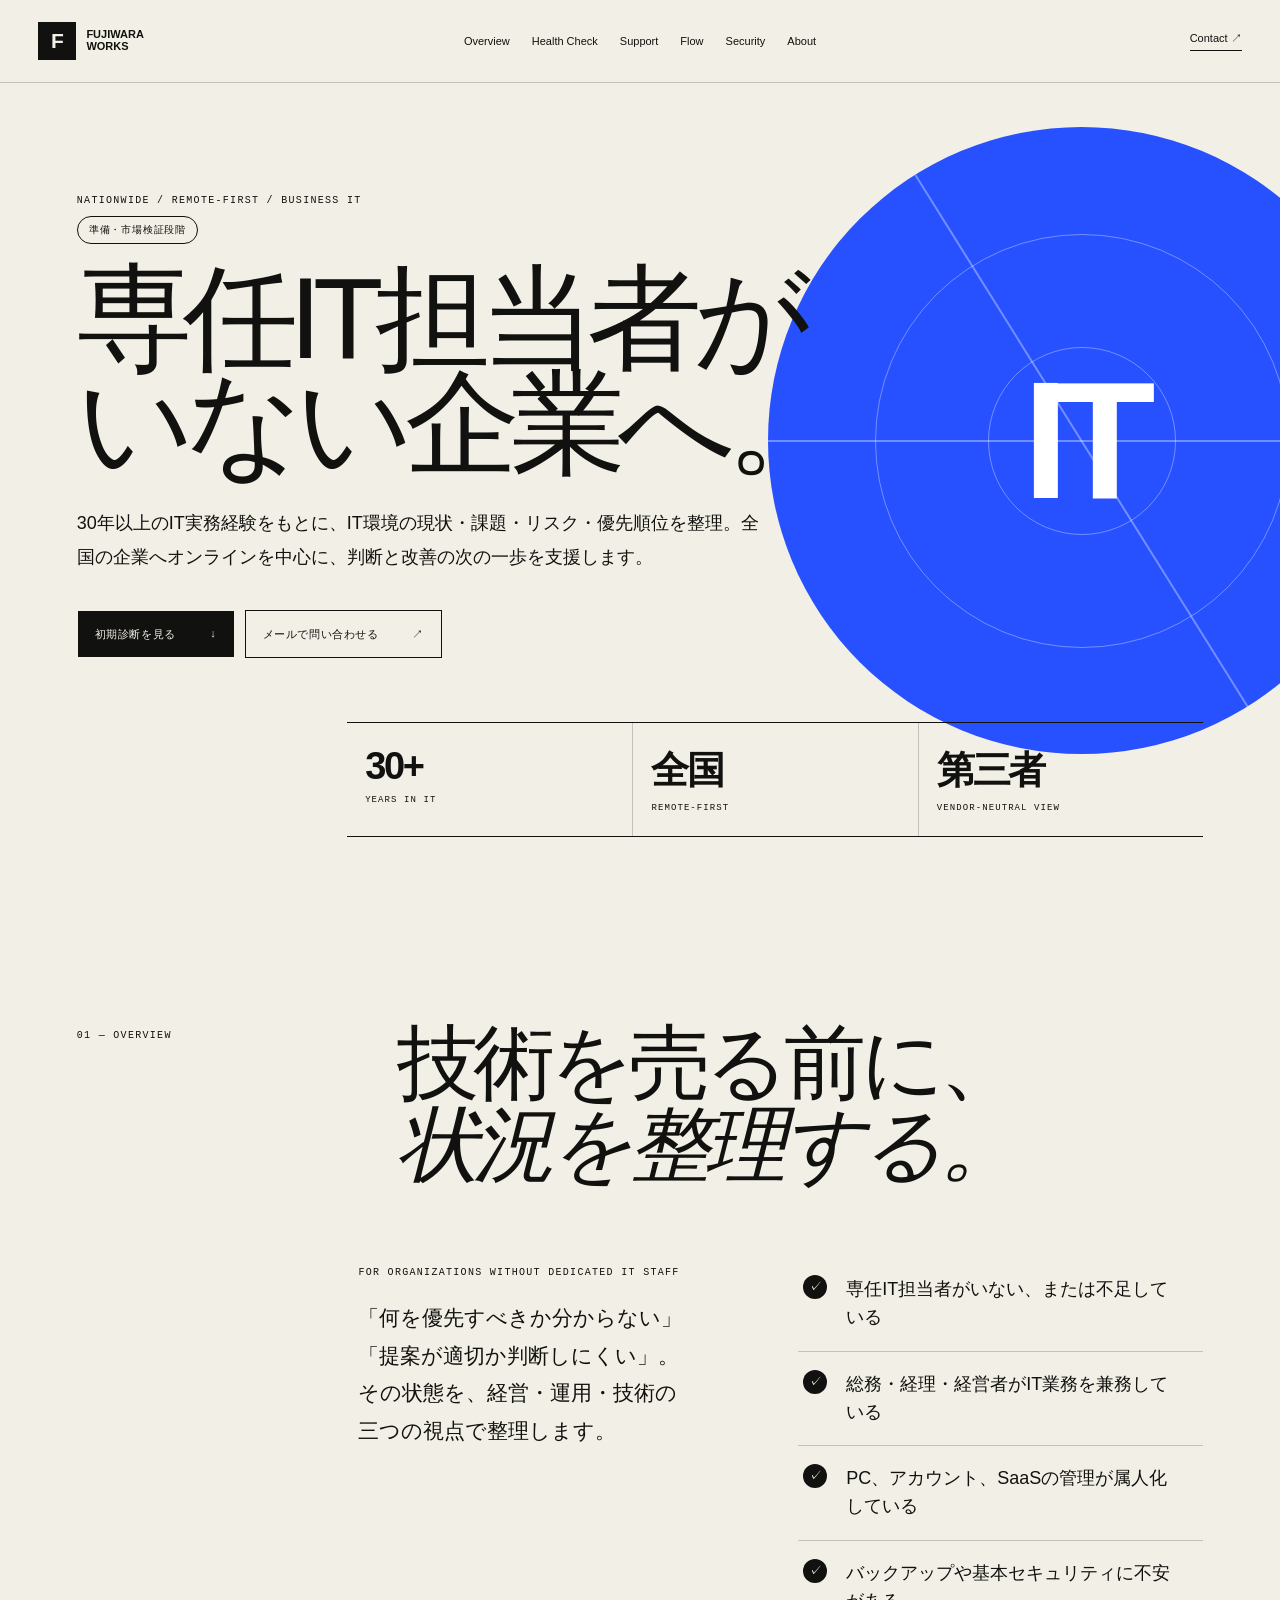
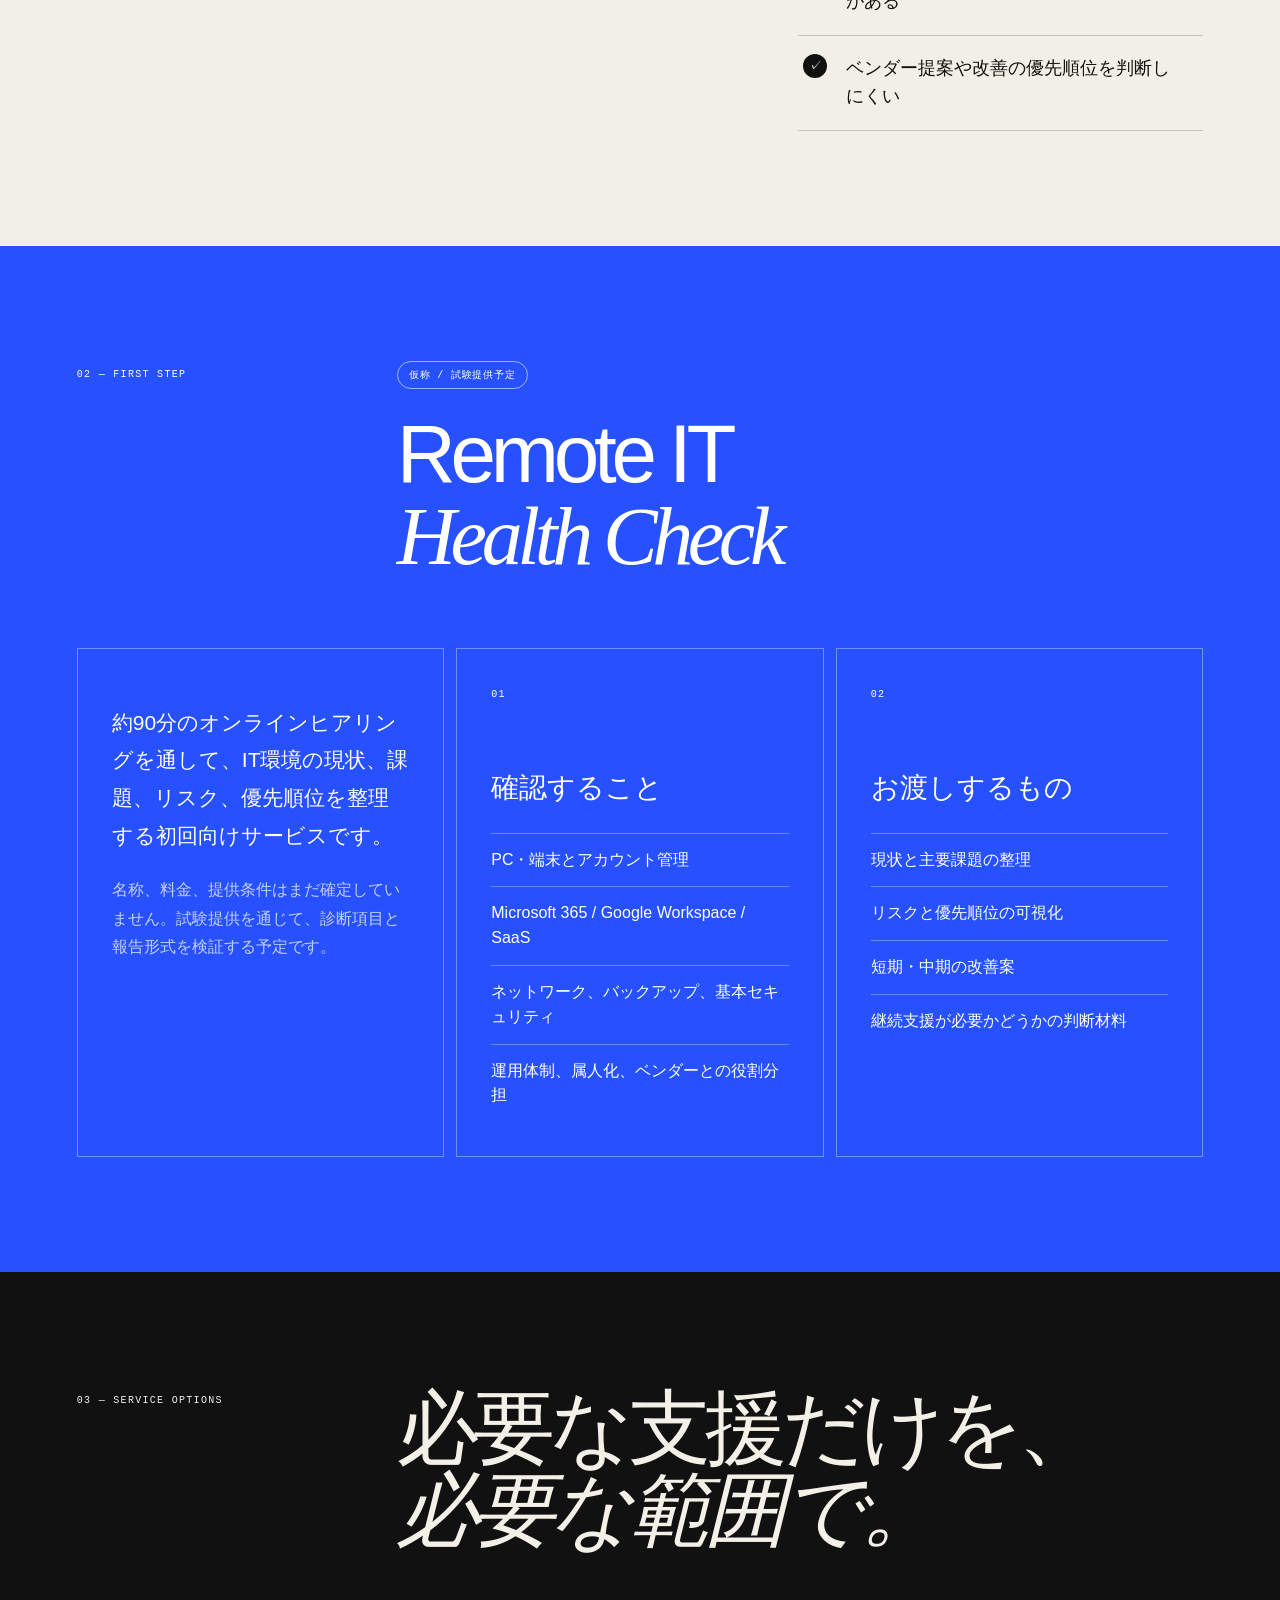
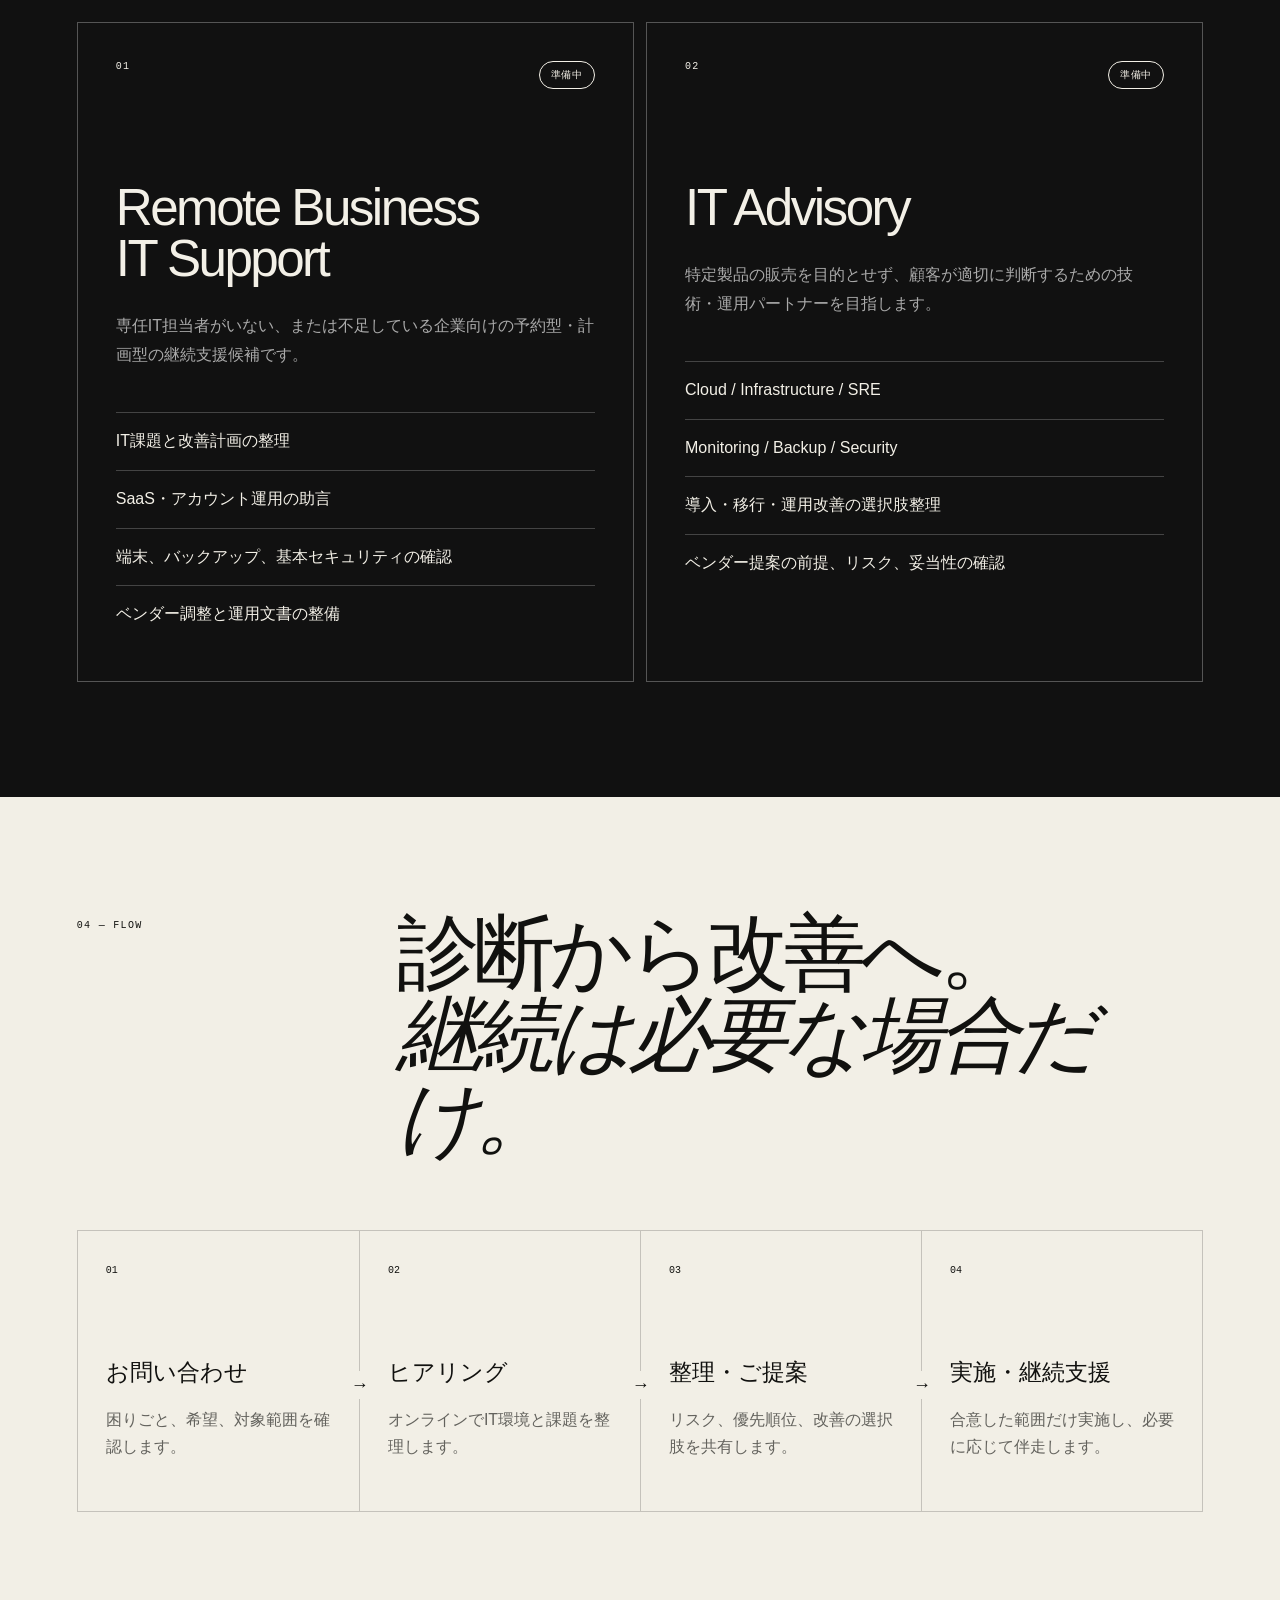
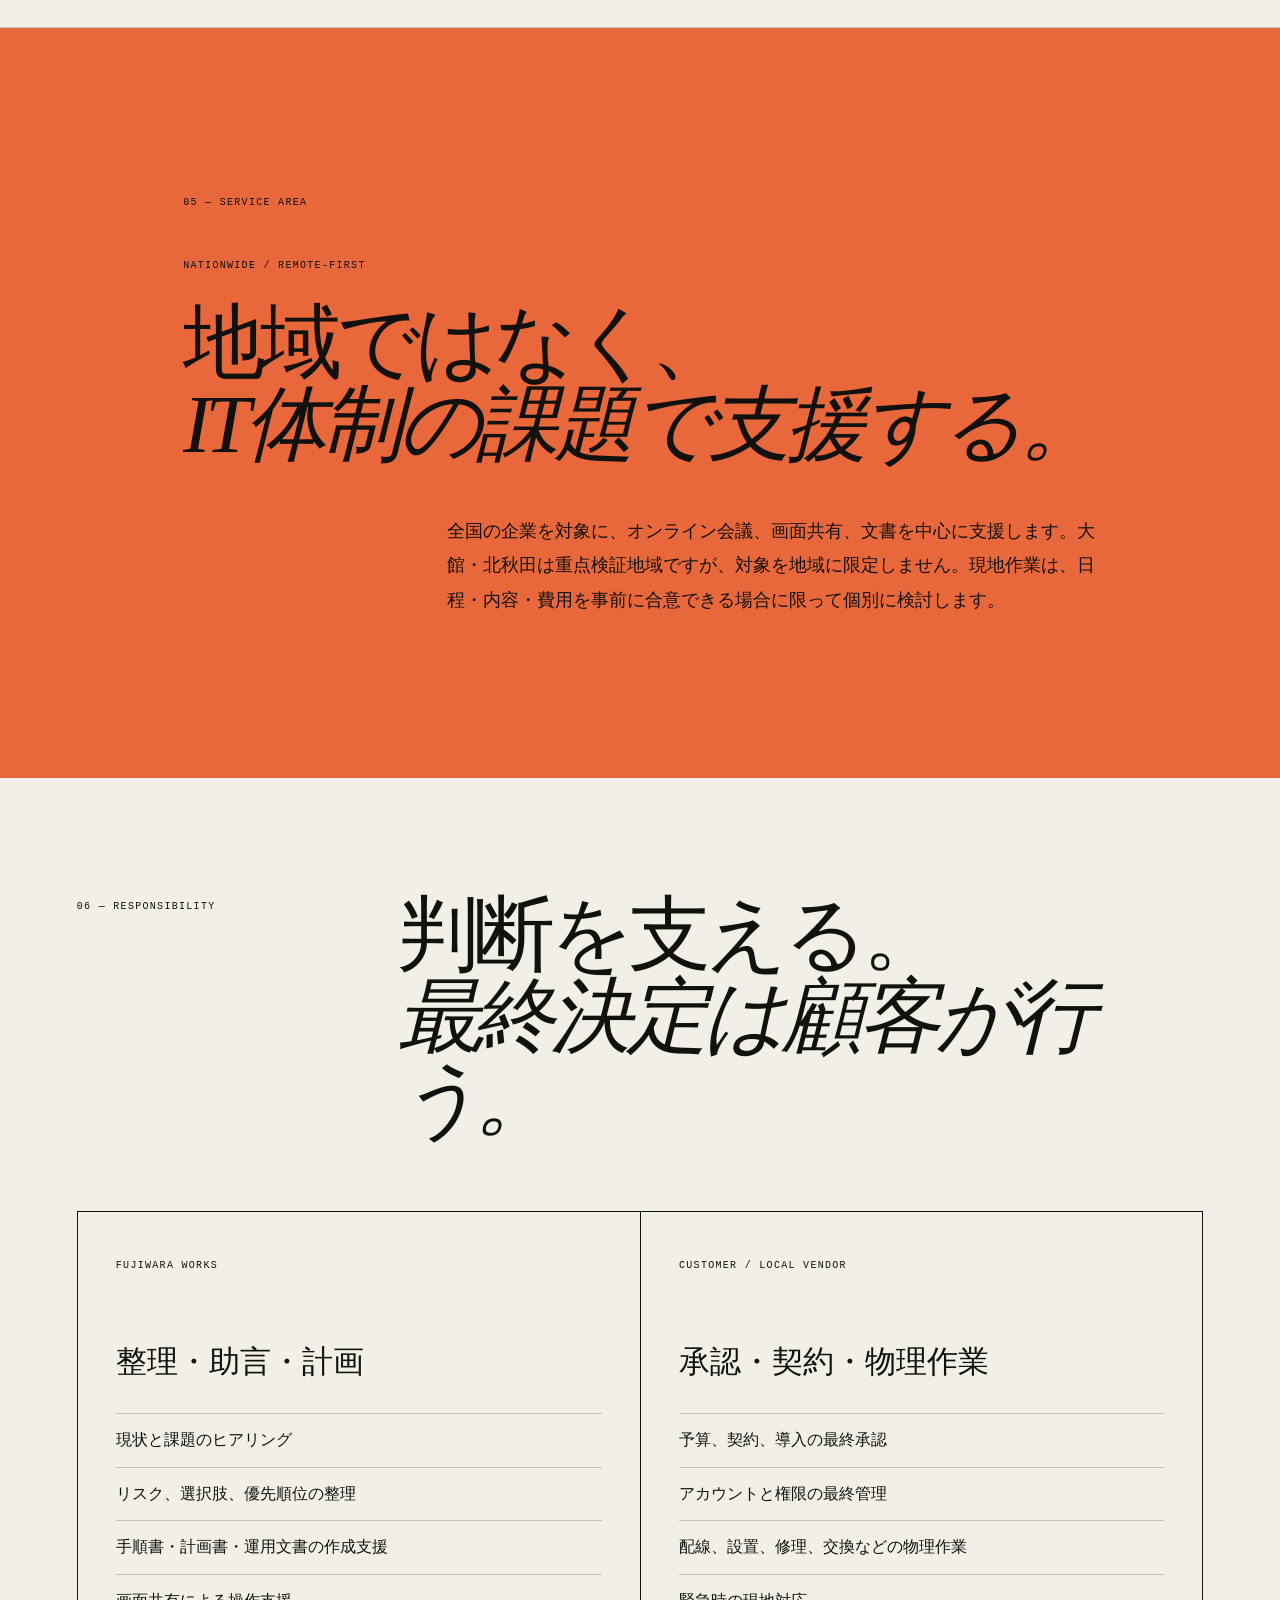
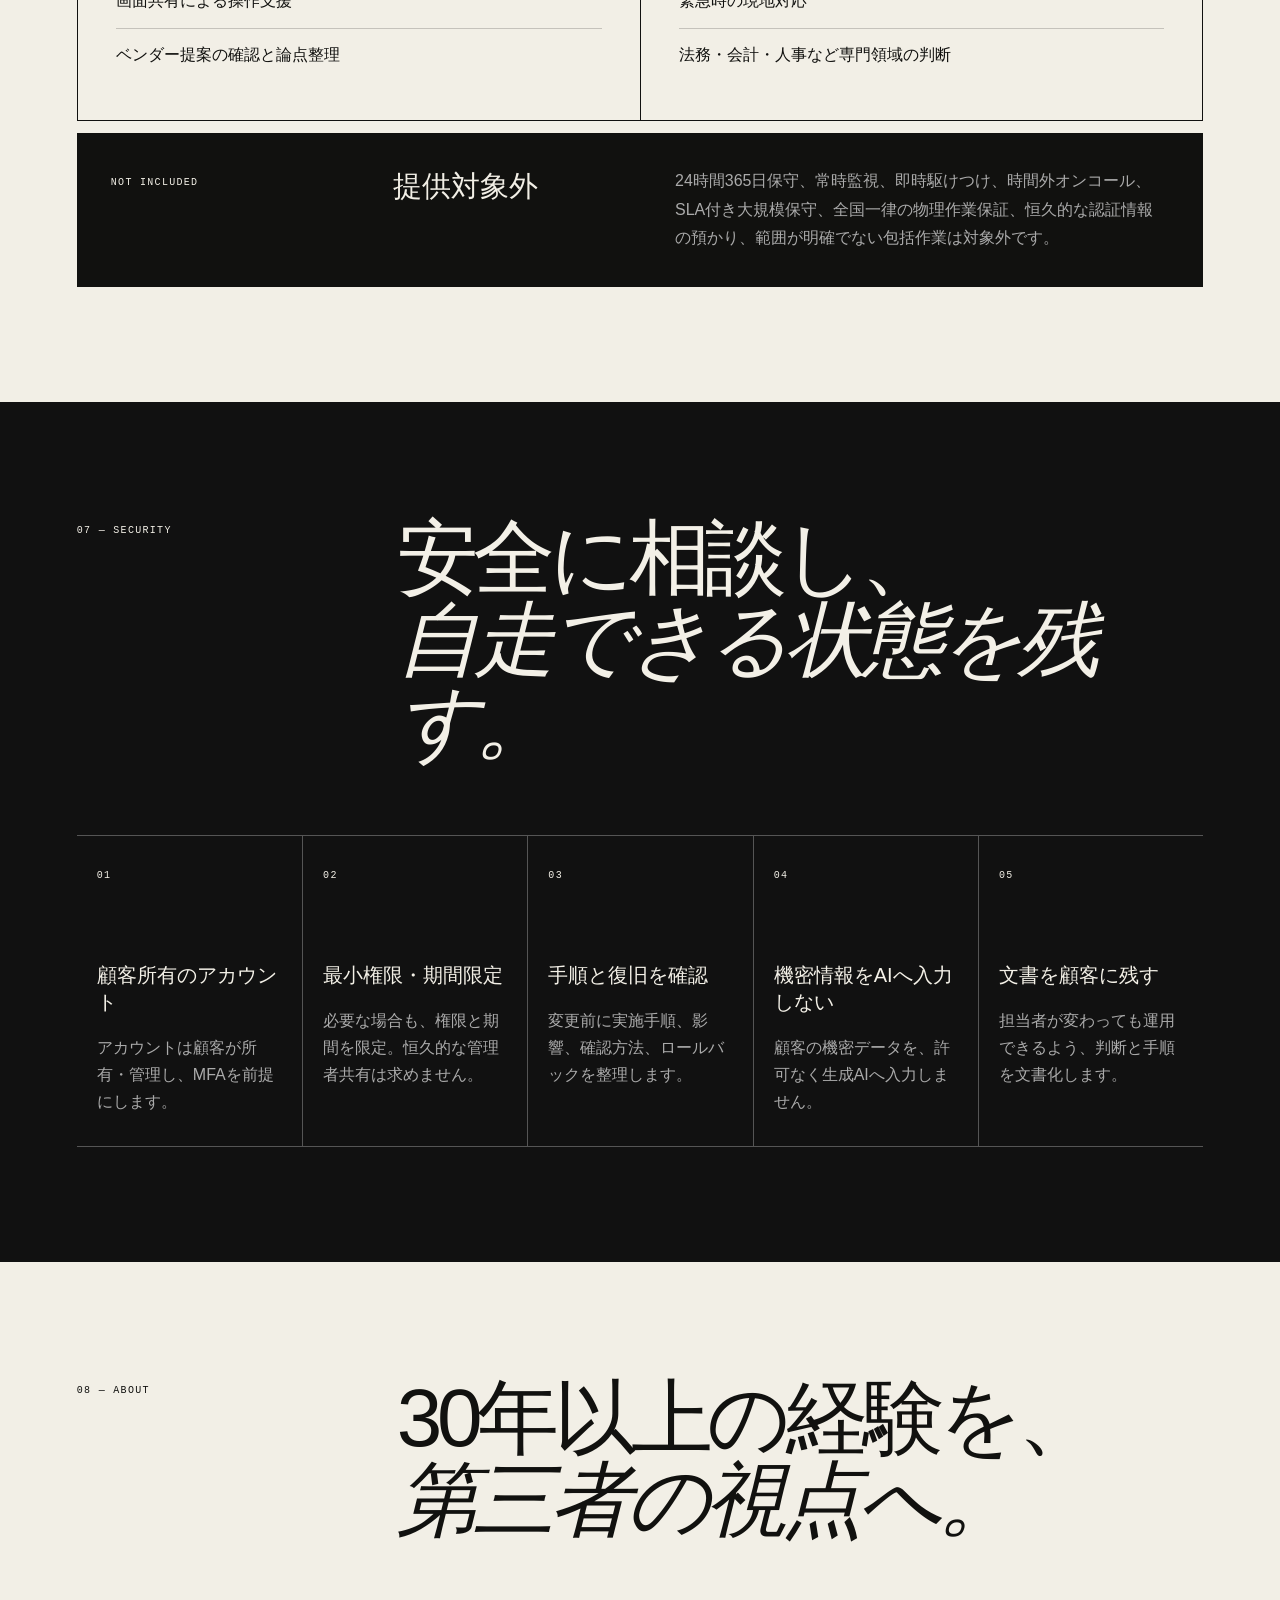
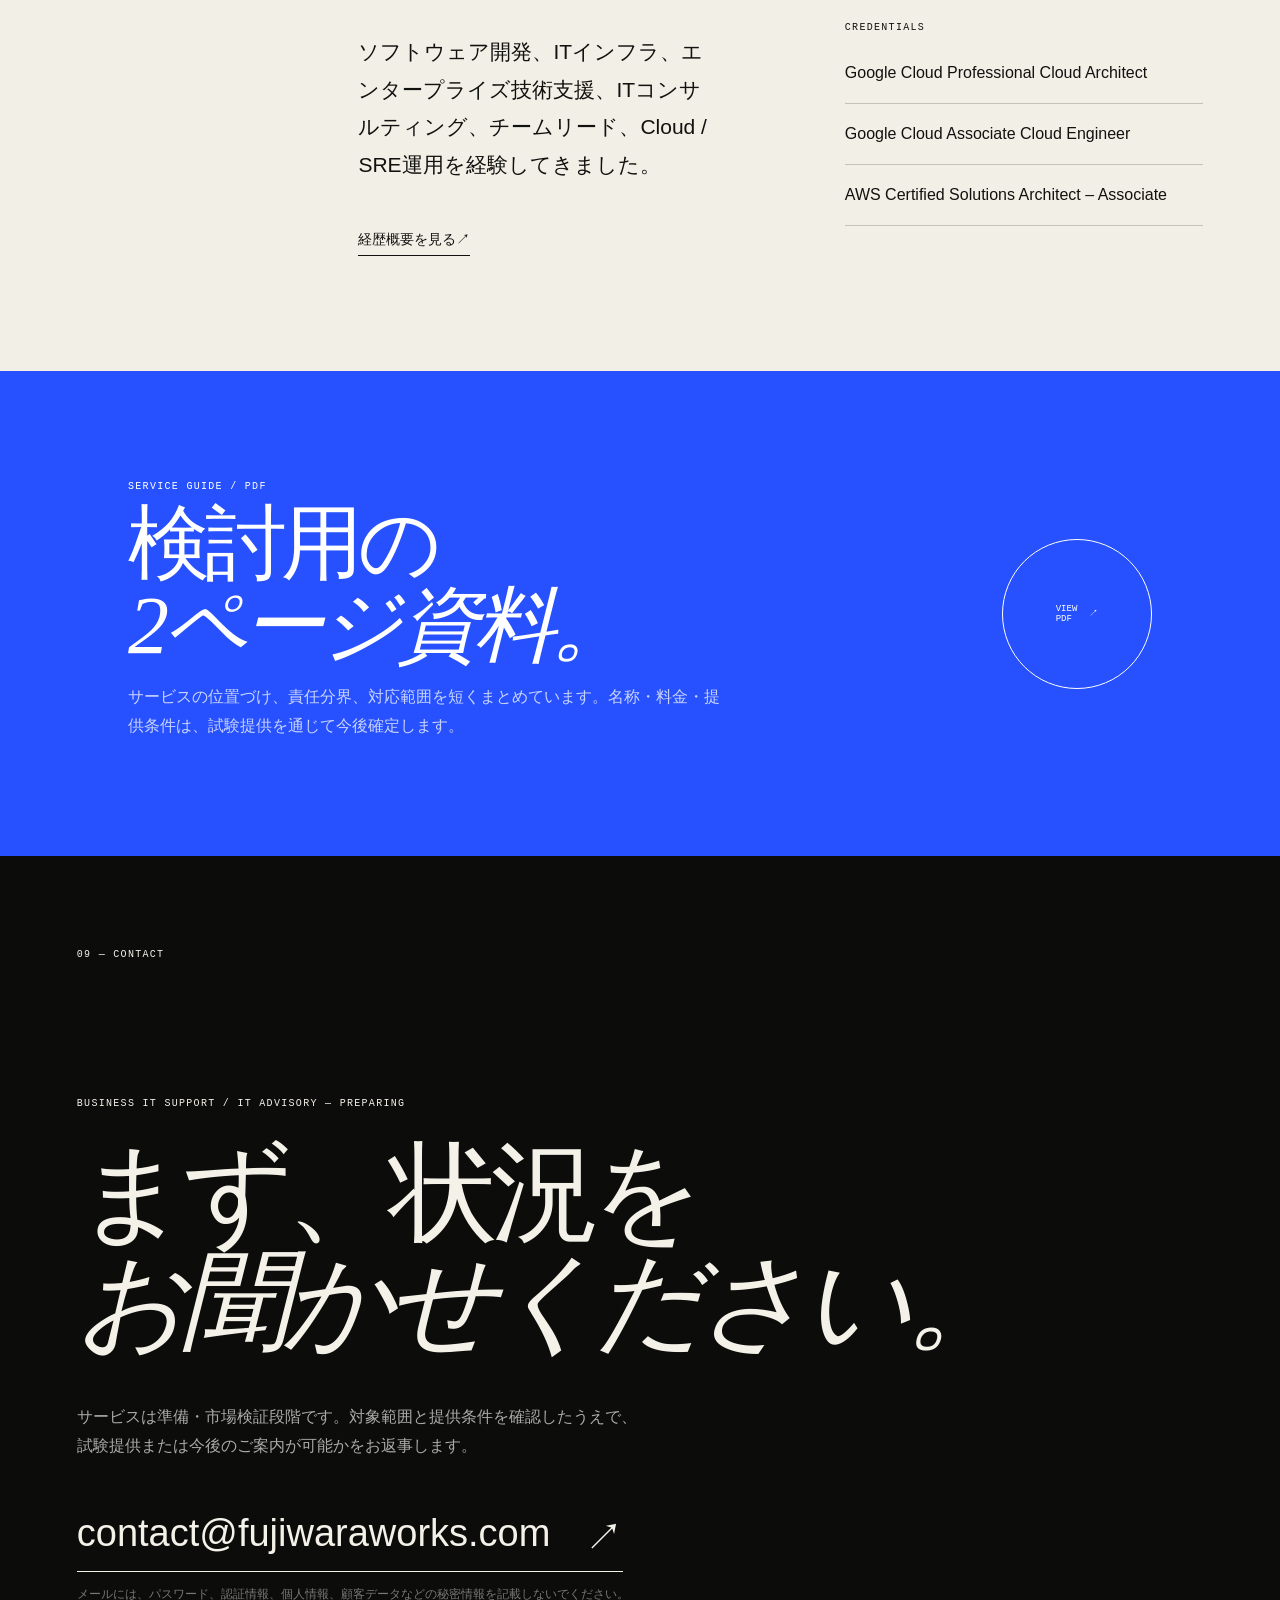
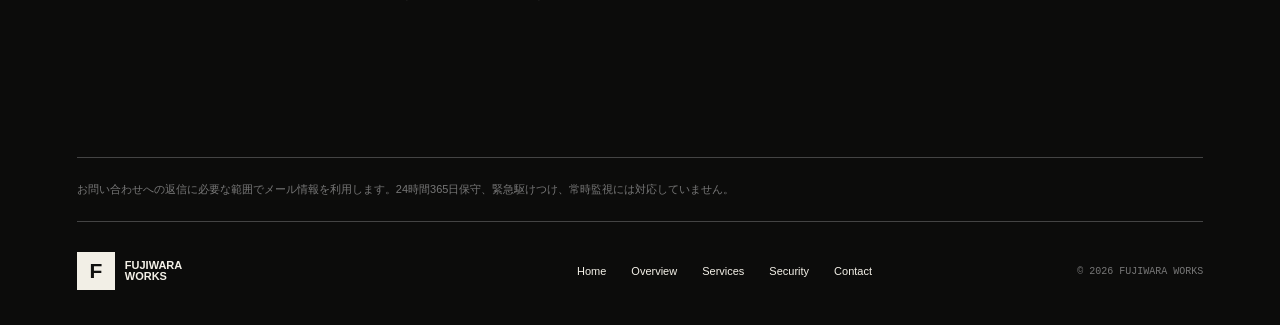
==== business-it-support/index.html @ 0010f95f "Add Business IT support service page" ====
<!doctype html>
<html lang="ja">
<head>
  <meta charset="utf-8">
  <meta name="viewport" content="width=device-width, initial-scale=1">
  <title>FUJIWARA WORKS | 全国対応・リモート社外情シス / ITアドバイザリー</title>
  <meta name="description" content="専任IT担当者がいない企業向けに、全国Remote-firstでIT環境の整理、社外情シス、ITアドバイザリーを準備しています。30年以上のIT経験をもとに、課題・リスク・優先順位を整理します。">
  <meta name="robots" content="index,follow">
  <meta name="theme-color" content="#f2efe6">
  <link rel="canonical" href="https://fujiwaraworks.com/business-it-support/">
  <link rel="icon" href="/favicon.svg" type="image/svg+xml">
  <link rel="stylesheet" href="/styles.css?v=business-it-support-1">
  <link rel="stylesheet" href="/business-it-support/business-it-support.css?v=business-it-support-1">
  <script src="/script.js?v=business-it-support-1" defer></script>

  <meta property="og:type" content="website">
  <meta property="og:title" content="全国対応・リモート社外情シス / ITアドバイザリー | FUJIWARA WORKS">
  <meta property="og:description" content="専任IT担当者がいない企業へ。全国Remote-firstで、IT環境の整理と改善を支援するサービスを準備しています。">
  <meta property="og:url" content="https://fujiwaraworks.com/business-it-support/">
  <meta property="og:image" content="https://fujiwaraworks.com/og.png">
  <meta property="og:image:width" content="1734">
  <meta property="og:image:height" content="907">
  <meta property="og:image:alt" content="FUJIWARA WORKS">
  <meta name="twitter:card" content="summary_large_image">
  <meta name="twitter:title" content="全国対応・リモート社外情シス / ITアドバイザリー | FUJIWARA WORKS">
  <meta name="twitter:description" content="専任IT担当者がいない企業へ。全国Remote-firstで、IT環境の整理と改善を支援するサービスを準備しています。">
  <meta name="twitter:image" content="https://fujiwaraworks.com/og.png">
</head>
<body class="business-service-page">
<main>
  <header class="site-header">
    <a class="brand" href="/" aria-label="FUJIWARA WORKS ホーム"><span class="brand-f">F</span><span>FUJIWARA<br>WORKS</span></a>
    <button class="menu-toggle" type="button" aria-expanded="false" aria-controls="primary-navigation" aria-label="メニューを開く">MENU</button>
    <nav id="primary-navigation" aria-label="サービスページナビゲーション"><a href="#overview">Overview</a><a href="#health-check">Health Check</a><a href="#support">Support</a><a href="#flow">Flow</a><a href="#security">Security</a><a href="#about-service">About</a><a class="mobile-only" href="#contact">Contact</a></nav>
    <a class="header-cta" href="#contact">Contact <span aria-hidden="true">↗</span></a>
  </header>

  <section class="business-hero" id="top">
    <div class="business-hero-system" aria-hidden="true"><span></span><span></span><b>IT</b></div>
    <div class="business-hero-copy">
      <p class="eyebrow">NATIONWIDE / REMOTE-FIRST / BUSINESS IT</p>
      <p class="status-pill">準備・市場検証段階</p>
      <h1>専任IT担当者が<br>いない企業へ。</h1>
      <p class="business-hero-lead">30年以上のIT実務経験をもとに、IT環境の現状・課題・リスク・優先順位を整理。全国の企業へオンラインを中心に、判断と改善の次の一歩を支援します。</p>
      <div class="service-actions"><a class="service-button service-button-primary" href="#health-check">初期診断を見る <span aria-hidden="true">↓</span></a><a class="service-button" href="mailto:contact@fujiwaraworks.com?subject=Business%20IT%20Support%E3%81%AE%E3%81%8A%E5%95%8F%E3%81%84%E5%90%88%E3%82%8F%E3%81%9B">メールで問い合わせる <span aria-hidden="true">↗</span></a></div>
    </div>
    <div class="business-hero-facts" aria-label="サービスの特長"><div><b>30+</b><span>YEARS IN IT</span></div><div><b>全国</b><span>REMOTE-FIRST</span></div><div><b>第三者</b><span>VENDOR-NEUTRAL VIEW</span></div></div>
  </section>

  <section class="business-section business-overview" id="overview">
    <div class="business-section-heading"><p class="section-index">01 — OVERVIEW</p><h2>技術を売る前に、<br><em>状況を整理する。</em></h2></div>
    <div class="overview-grid">
      <div><p class="eyebrow">FOR ORGANIZATIONS WITHOUT DEDICATED IT STAFF</p><p class="section-lead">「何を優先すべきか分からない」「提案が適切か判断しにくい」。その状態を、経営・運用・技術の三つの視点で整理します。</p></div>
      <ul class="issue-list">
        <li>専任IT担当者がいない、または不足している</li>
        <li>総務・経理・経営者がIT業務を兼務している</li>
        <li>PC、アカウント、SaaSの管理が属人化している</li>
        <li>バックアップや基本セキュリティに不安がある</li>
        <li>ベンダー提案や改善の優先順位を判断しにくい</li>
      </ul>
    </div>
  </section>

  <section class="business-section health-check-section" id="health-check">
    <div class="business-section-heading"><p class="section-index">02 — FIRST STEP</p><div><p class="status-pill status-pill-light">仮称 / 試験提供予定</p><h2>Remote IT<br><em>Health Check</em></h2></div></div>
    <div class="health-check-grid">
      <div class="health-check-intro"><p class="section-lead">約90分のオンラインヒアリングを通して、IT環境の現状、課題、リスク、優先順位を整理する初回向けサービスです。</p><p>名称、料金、提供条件はまだ確定していません。試験提供を通じて、診断項目と報告形式を検証する予定です。</p></div>
      <div class="detail-panel"><span>01</span><h3>確認すること</h3><ul><li>PC・端末とアカウント管理</li><li>Microsoft 365 / Google Workspace / SaaS</li><li>ネットワーク、バックアップ、基本セキュリティ</li><li>運用体制、属人化、ベンダーとの役割分担</li></ul></div>
      <div class="detail-panel"><span>02</span><h3>お渡しするもの</h3><ul><li>現状と主要課題の整理</li><li>リスクと優先順位の可視化</li><li>短期・中期の改善案</li><li>継続支援が必要かどうかの判断材料</li></ul></div>
    </div>
  </section>

  <section class="business-section service-options" id="support">
    <div class="business-section-heading"><p class="section-index">03 — SERVICE OPTIONS</p><h2>必要な支援だけを、<br><em>必要な範囲で。</em></h2></div>
    <div class="option-grid">
      <article><p class="status-pill">準備中</p><span class="option-number">01</span><h3>Remote Business<br>IT Support</h3><p>専任IT担当者がいない、または不足している企業向けの予約型・計画型の継続支援候補です。</p><ul><li>IT課題と改善計画の整理</li><li>SaaS・アカウント運用の助言</li><li>端末、バックアップ、基本セキュリティの確認</li><li>ベンダー調整と運用文書の整備</li></ul></article>
      <article><p class="status-pill">準備中</p><span class="option-number">02</span><h3>IT Advisory</h3><p>特定製品の販売を目的とせず、顧客が適切に判断するための技術・運用パートナーを目指します。</p><ul><li>Cloud / Infrastructure / SRE</li><li>Monitoring / Backup / Security</li><li>導入・移行・運用改善の選択肢整理</li><li>ベンダー提案の前提、リスク、妥当性の確認</li></ul></article>
    </div>
  </section>

  <section class="business-section process-section" id="flow">
    <div class="business-section-heading"><p class="section-index">04 — FLOW</p><h2>診断から改善へ。<br><em>継続は必要な場合だけ。</em></h2></div>
    <ol class="service-flow">
      <li><span>01</span><h3>お問い合わせ</h3><p>困りごと、希望、対象範囲を確認します。</p></li>
      <li><span>02</span><h3>ヒアリング</h3><p>オンラインでIT環境と課題を整理します。</p></li>
      <li><span>03</span><h3>整理・ご提案</h3><p>リスク、優先順位、改善の選択肢を共有します。</p></li>
      <li><span>04</span><h3>実施・継続支援</h3><p>合意した範囲だけ実施し、必要に応じて伴走します。</p></li>
    </ol>
  </section>

  <section class="business-section remote-section" id="remote-first">
    <div class="remote-statement"><p class="section-index">05 — SERVICE AREA</p><p class="eyebrow">NATIONWIDE / REMOTE-FIRST</p><h2>地域ではなく、<br><em>IT体制の課題で支援する。</em></h2><p>全国の企業を対象に、オンライン会議、画面共有、文書を中心に支援します。大館・北秋田は重点検証地域ですが、対象を地域に限定しません。現地作業は、日程・内容・費用を事前に合意できる場合に限って個別に検討します。</p></div>
  </section>

  <section class="business-section boundary-section" id="boundary">
    <div class="business-section-heading"><p class="section-index">06 — RESPONSIBILITY</p><h2>判断を支える。<br><em>最終決定は顧客が行う。</em></h2></div>
    <div class="boundary-grid">
      <article><p class="eyebrow">FUJIWARA WORKS</p><h3>整理・助言・計画</h3><ul><li>現状と課題のヒアリング</li><li>リスク、選択肢、優先順位の整理</li><li>手順書・計画書・運用文書の作成支援</li><li>画面共有による操作支援</li><li>ベンダー提案の確認と論点整理</li></ul></article>
      <article><p class="eyebrow">CUSTOMER / LOCAL VENDOR</p><h3>承認・契約・物理作業</h3><ul><li>予算、契約、導入の最終承認</li><li>アカウントと権限の最終管理</li><li>配線、設置、修理、交換などの物理作業</li><li>緊急時の現地対応</li><li>法務・会計・人事など専門領域の判断</li></ul></article>
    </div>
    <div class="exclusion-box"><p class="eyebrow">NOT INCLUDED</p><h3>提供対象外</h3><p>24時間365日保守、常時監視、即時駆けつけ、時間外オンコール、SLA付き大規模保守、全国一律の物理作業保証、恒久的な認証情報の預かり、範囲が明確でない包括作業は対象外です。</p></div>
  </section>

  <section class="business-section security-section" id="security">
    <div class="business-section-heading"><p class="section-index">07 — SECURITY</p><h2>安全に相談し、<br><em>自走できる状態を残す。</em></h2></div>
    <div class="security-grid">
      <article><span>01</span><h3>顧客所有のアカウント</h3><p>アカウントは顧客が所有・管理し、MFAを前提にします。</p></article>
      <article><span>02</span><h3>最小権限・期間限定</h3><p>必要な場合も、権限と期間を限定。恒久的な管理者共有は求めません。</p></article>
      <article><span>03</span><h3>手順と復旧を確認</h3><p>変更前に実施手順、影響、確認方法、ロールバックを整理します。</p></article>
      <article><span>04</span><h3>機密情報をAIへ入力しない</h3><p>顧客の機密データを、許可なく生成AIへ入力しません。</p></article>
      <article><span>05</span><h3>文書を顧客に残す</h3><p>担当者が変わっても運用できるよう、判断と手順を文書化します。</p></article>
    </div>
  </section>

  <section class="business-section about-service" id="about-service">
    <div class="business-section-heading"><p class="section-index">08 — ABOUT</p><h2>30年以上の経験を、<br><em>第三者の視点へ。</em></h2></div>
    <div class="about-service-grid">
      <div><p class="section-lead">ソフトウェア開発、ITインフラ、エンタープライズ技術支援、ITコンサルティング、チームリード、Cloud / SRE運用を経験してきました。</p><a class="text-link" href="/#career">経歴概要を見る <span aria-hidden="true">↗</span></a></div>
      <div class="credential-compact"><p class="eyebrow">CREDENTIALS</p><ul><li>Google Cloud Professional Cloud Architect</li><li>Google Cloud Associate Cloud Engineer</li><li>AWS Certified Solutions Architect – Associate</li></ul></div>
    </div>
  </section>

  <section class="brochure-section" aria-labelledby="brochure-title">
    <div><p class="eyebrow">SERVICE GUIDE / PDF</p><h2 id="brochure-title">検討用の<br><em>2ページ資料。</em></h2><p>サービスの位置づけ、責任分界、対応範囲を短くまとめています。名称・料金・提供条件は、試験提供を通じて今後確定します。</p></div>
    <a class="round-link brochure-link" href="/business-it-support/fujiwara-works-service-guide.pdf" target="_blank" rel="noopener noreferrer"><span>VIEW<br>PDF</span><span aria-hidden="true">↗</span></a>
  </section>

  <footer id="contact">
    <p class="section-index">09 — CONTACT</p>
    <div class="footer-lead"><p class="eyebrow">BUSINESS IT SUPPORT / IT ADVISORY — PREPARING</p><h2>まず、状況を<br><em>お聞かせください。</em></h2><p>サービスは準備・市場検証段階です。対象範囲と提供条件を確認したうえで、試験提供または今後のご案内が可能かをお返事します。</p><a class="contact-link" href="mailto:contact@fujiwaraworks.com?subject=Business%20IT%20Support%E3%81%AE%E3%81%8A%E5%95%8F%E3%81%84%E5%90%88%E3%82%8F%E3%81%9B">contact@fujiwaraworks.com <span aria-hidden="true">↗</span></a><p class="contact-caution">メールには、パスワード、認証情報、個人情報、顧客データなどの秘密情報を記載しないでください。</p></div>
    <div class="privacy-note">お問い合わせへの返信に必要な範囲でメール情報を利用します。24時間365日保守、緊急駆けつけ、常時監視には対応していません。</div>
    <div class="footer-bottom"><a class="brand" href="/"><span class="brand-f">F</span><span>FUJIWARA<br>WORKS</span></a><div><a href="/">Home</a><a href="#overview">Overview</a><a href="#support">Services</a><a href="#security">Security</a><a href="#contact">Contact</a></div><p>© 2026 FUJIWARA WORKS</p></div>
  </footer>
</main>
</body>
</html>
---- styles.css ----
:root{--font-sans:-apple-system,BlinkMacSystemFont,"Segoe UI","Hiragino Sans","Yu Gothic",Meiryo,sans-serif;--font-mono:"SFMono-Regular",Consolas,"Liberation Mono",monospace;--ink:#11110f;--paper:#f2efe6;--blue:#2751ff;--orange:#e9683b;--line:rgba(17,17,15,.2)}*{box-sizing:border-box}html{scroll-behavior:smooth}body{margin:0;background:var(--paper);color:var(--ink);font-family:var(--font-sans),"Hiragino Sans",sans-serif}a{color:inherit;text-decoration:none}em{font-family:Georgia,"Yu Mincho",serif;font-weight:400}.eyebrow,.section-index,.project-meta,.tags,.skill-no{font-family:var(--font-mono),monospace;font-size:10px;letter-spacing:.13em}
.site-header{position:absolute;z-index:10;top:0;width:100%;display:grid;grid-template-columns:1fr auto 1fr;align-items:center;padding:22px 3vw;border-bottom:1px solid var(--line)}.brand{display:flex;align-items:center;gap:10px;font-size:11px;font-weight:650;line-height:1.05}.brand-f{display:grid;place-items:center;width:38px;height:38px;color:var(--paper);background:var(--ink);font-size:21px}.site-header nav{display:flex;gap:30px;font-size:11px}.header-cta{justify-self:end;font-size:11px;border-bottom:1px solid;padding-bottom:4px}.site-header a{transition:opacity .2s}.site-header a:hover{opacity:.55}
.hero{position:relative;min-height:100svh;padding:175px 6vw 95px;display:flex;flex-direction:column;justify-content:center;overflow:hidden}.hero h1{position:relative;z-index:1;font-size:clamp(62px,9vw,138px);font-weight:500;line-height:.91;letter-spacing:-.075em;margin:30px 0 70px}.hero-system{position:absolute;right:-8vw;top:10%;width:50vw;height:50vw;border-radius:50%;background:var(--blue);color:white;display:grid;place-items:center}.hero-system:before,.hero-system:after,.hero-system span{content:"";position:absolute;border:1px solid rgba(255,255,255,.35);border-radius:50%}.hero-system:before{inset:15%}.hero-system:after{inset:32%}.hero-system span{width:100%;height:1px;border-radius:0;border-top:1px solid rgba(255,255,255,.35)}.hero-system span:nth-child(2){transform:rotate(60deg)}.hero-system span:nth-child(3){transform:rotate(-60deg)}.hero-system b{font-size:14vw;letter-spacing:-.1em;z-index:1}.hero-bottom{position:relative;z-index:1;width:62%;margin-left:auto;display:flex;align-items:center;justify-content:space-between}.hero-bottom p{max-width:560px;line-height:1.9}.hero-bottom strong{font-size:21px}.round-link{width:110px;height:110px;border:1px solid;border-radius:50%;display:flex;align-items:center;justify-content:center;gap:12px;font:9px var(--font-mono);transition:.25s}.round-link:hover{background:var(--ink);color:white}.ticker{position:absolute;bottom:0;left:0;width:100%;overflow:hidden;white-space:nowrap;border-top:1px solid var(--line);padding:12px 0;font:10px var(--font-mono);letter-spacing:.14em}
.section-pad{padding:120px 6vw}.section-index{margin:8px 0}.about{display:grid;grid-template-columns:1fr 3fr}.about>div>.eyebrow{margin-bottom:35px}.about h2,.section-head h2,.career h2,.credentials h2,.coach-copy h2,.footer-lead h2{font-size:clamp(47px,6.5vw,94px);font-weight:500;line-height:1;letter-spacing:-.065em;margin:0}.about-grid{display:grid;grid-template-columns:1fr 1fr;gap:6vw;margin:60px 0 90px}.about-grid p{line-height:1.9;color:#5e5d57}.stat-row{display:grid;grid-template-columns:repeat(3,1fr);border-top:1px solid;border-bottom:1px solid}.stat-row>div{padding:30px 20px}.stat-row>div+div{border-left:1px solid var(--line)}.stat-row b{display:block;font-size:55px;letter-spacing:-.06em}.stat-row span{font:9px var(--font-mono);letter-spacing:.13em}
.expertise{background:#111;color:#f3f0e7}.section-head{display:grid;grid-template-columns:1fr 3fr}.skill-list{border-top:1px solid #555}.skill-list article{display:grid;grid-template-columns:7vw 1fr 30px;gap:30px;align-items:start;padding:42px 6vw;border-bottom:1px solid #444;transition:background .25s}.skill-list article:hover{background:#1d1d1a}.skill-list h3{font-size:38px;margin:0 0 14px;font-weight:500;letter-spacing:-.04em}.skill-list p{max-width:780px;margin:0 0 24px;color:#aaa;line-height:1.8}.tags{display:flex;gap:8px;flex-wrap:wrap}.tags span{border:1px solid #666;border-radius:30px;padding:6px 10px}
.career{display:grid;grid-template-columns:1fr 1.2fr;gap:8vw}.career-title h2{font-size:clamp(45px,5.5vw,78px);margin:45px 0}.career-title>p:last-child{max-width:430px;color:#666;line-height:1.8}.timeline{border-top:1px solid}.timeline article{display:grid;grid-template-columns:40px 1fr;padding:28px 0;border-bottom:1px solid var(--line)}.timeline article>span{font:10px var(--font-mono)}.timeline h3{font-size:24px;margin:0 0 11px;font-weight:520}.timeline p{margin:0;color:#64635e;line-height:1.75}
.projects{background:#111;color:#f3f0e7;padding-bottom:12px}.project-grid{display:grid;grid-template-columns:1fr 1fr}.project-card{margin:0 12px 12px;padding:30px;min-height:650px;display:flex;flex-direction:column}.project-card:first-child{grid-column:span 2;min-height:720px}.blue{background:var(--blue)}.orange{background:var(--orange);color:#15110f}.dark{background:#282825}.project-meta{display:flex;justify-content:space-between}.project-visual{flex:1;margin:35px 0;position:relative;overflow:hidden}.coaching-visual{display:flex;align-items:center;justify-content:center;gap:0}.coaching-visual span{width:24vw;height:24vw;border:1px solid rgba(255,255,255,.5);border-radius:50%;display:grid;place-items:center;font:11px var(--font-mono);letter-spacing:.14em;margin-left:-5vw}.coaching-visual span:first-child{margin-left:0}.app-visual{display:grid;place-items:center}.app-visual>div{width:170px;height:330px;border:2px solid;border-radius:35px;padding:22px;display:flex;flex-direction:column;gap:12px}.app-visual i{height:25%;border:1px solid;border-radius:8px}.app-visual b{position:absolute;font-size:11vw;opacity:.08}.writing-visual{display:flex;flex-direction:column;justify-content:center}.writing-visual span{font-size:5vw;font-weight:700;line-height:.88;letter-spacing:-.06em}.writing-visual span:nth-child(2){font-family:Georgia,serif;font-style:italic;margin-left:7vw}.project-copy{display:grid;grid-template-columns:1fr 1fr;gap:40px;align-items:end}.project-copy h3{font-size:36px;line-height:1.05;margin:0;font-weight:500;letter-spacing:-.04em}.project-copy p{line-height:1.75;color:rgba(255,255,255,.72);margin:0}.orange .project-copy p{color:#4c2a20}.project-copy a{font-size:12px;border-bottom:1px solid;width:max-content;padding-bottom:5px;margin-top:15px}
.credentials{display:grid;grid-template-columns:1fr 3fr}.credentials h2{margin-bottom:60px}.credential-list{display:grid;grid-template-columns:repeat(3,1fr);border-top:1px solid}.credential-list article{min-height:230px;padding:28px 20px;border-bottom:1px solid var(--line)}.credential-list article+article{border-left:1px solid var(--line)}.credential-list span{font:9px var(--font-mono);letter-spacing:.13em}.credential-list h3{font-size:25px;line-height:1.2;margin:70px 0 0;font-weight:520}
.coaching{position:relative;min-height:900px;background:var(--blue);color:white;padding:85px 6vw;overflow:hidden}.coach-copy{position:relative;z-index:1;max-width:1000px;margin:180px auto 80px}.coach-copy h2{font-size:clamp(55px,7.7vw,110px);margin:30px 0}.coach-copy>p:not(.eyebrow){max-width:600px;margin:0 0 40px auto;line-height:1.9;color:rgba(255,255,255,.75)}.button-light{display:flex;width:max-content;gap:45px;padding:17px 20px;background:white;color:#111;font-size:12px;margin-left:auto}.coach-orbit{position:absolute;right:-12vw;top:5%;width:65vw;height:65vw;border:1px solid rgba(255,255,255,.3);border-radius:50%;display:grid;place-items:center}.coach-orbit:before,.coach-orbit:after{content:"";position:absolute;inset:17%;border:1px solid rgba(255,255,255,.25);border-radius:50%}.coach-orbit:after{inset:34%}.coach-orbit span{font:20vw Georgia;opacity:.09}
footer{background:#0c0c0b;color:#f4f1e8;padding:85px 6vw 35px}.footer-lead{padding:120px 0 140px}.footer-lead h2{font-size:clamp(60px,8.5vw,125px);margin:30px 0 45px}.footer-lead>p:not(.eyebrow){max-width:570px;line-height:1.8;color:#aaa}.contact-link{display:inline-flex;gap:35px;margin-top:35px;border-bottom:1px solid;padding-bottom:8px;font-size:clamp(22px,3vw,38px)}.privacy-note{border-top:1px solid #444;padding:24px 0;color:#777;font-size:11px}.footer-bottom{border-top:1px solid #444;padding-top:30px;display:grid;grid-template-columns:1fr 1fr auto;align-items:center}.footer-bottom .brand-f{background:var(--paper);color:var(--ink)}.footer-bottom>div{display:flex;gap:25px;font-size:11px}.footer-bottom p{font:10px var(--font-mono);color:#777}
@media(max-width:800px){.site-header{grid-template-columns:1fr auto}.site-header nav{display:none}.hero{padding:145px 22px 75px}.hero h1{font-size:56px;margin-bottom:50px}.hero-system{width:100vw;height:100vw;right:-60vw;top:15%}.hero-system b{font-size:25vw}.hero-bottom{width:100%;margin:0;display:block}.hero-bottom p{max-width:78%;font-size:14px}.round-link{position:absolute;right:0;bottom:-5px;width:88px;height:88px}.section-pad{padding:82px 22px}.about,.section-head,.career,.credentials{grid-template-columns:1fr;gap:40px}.about-grid{grid-template-columns:1fr;gap:10px;margin:40px 0 60px}.stat-row b{font-size:35px}.stat-row span{font-size:7px}.skill-list article{grid-template-columns:34px 1fr 15px;padding:30px 22px;gap:12px}.skill-list h3{font-size:27px}.project-grid{grid-template-columns:1fr}.project-card:first-child{grid-column:auto}.project-card{min-height:580px;padding:22px}.coaching-visual span{width:42vw;height:42vw;margin-left:-11vw}.project-copy{grid-template-columns:1fr;gap:15px}.project-copy h3{font-size:29px}.writing-visual span{font-size:10vw}.credential-list{grid-template-columns:1fr}.credential-list article{min-height:auto}.credential-list article+article{border-left:0}.credential-list h3{margin:35px 0 0}.coaching{padding:65px 22px;min-height:760px}.coach-copy{margin-top:160px}.coach-copy h2{font-size:50px}.coach-orbit{width:110vw;height:110vw;right:-60vw}.footer-lead{padding:100px 0}.footer-lead h2{font-size:56px}.footer-bottom{grid-template-columns:1fr;gap:28px}.footer-bottom>div{flex-wrap:wrap}}@media(prefers-reduced-motion:reduce){html{scroll-behavior:auto}*{transition:none!important}}

/* Responsive refinements: desktop styles above remain the 1024px+ baseline. */
.menu-toggle,.mobile-only{display:none}
:where(a,button):focus-visible{outline:3px solid var(--orange);outline-offset:4px}
img,svg{max-width:100%;height:auto}
.services{background:var(--paper);color:var(--ink)}
.services .skill-list{border-top:1px solid var(--ink)}
.services .skill-list article{border-bottom:1px solid var(--line)}
.services .skill-list article:hover{background:rgba(17,17,15,.04)}
.services .skill-list p{color:#5e5d57}
.services .tags span{border-color:var(--line)}
.writing{border-top:1px solid #444}
.service-details-link{display:inline-flex;align-items:center;gap:24px;min-height:44px;margin-top:18px;padding-bottom:4px;border-bottom:1px solid;font:11px var(--font-mono);letter-spacing:.06em}.contact-options{display:flex;flex-direction:column;align-items:flex-start}.contact-options .contact-link{overflow-wrap:anywhere}

@media (min-width:1024px) and (max-width:1180px){
  .site-header nav{gap:14px;font-size:10px}
}

@media (min-width:641px) and (max-width:1023px){
  .site-header{grid-template-columns:1fr auto auto;padding:20px 24px;gap:22px}
  .site-header nav{display:flex;gap:16px}
  .header-cta{display:block}
  .hero{padding:155px 5vw 82px}
  .hero h1{font-size:clamp(58px,8.5vw,86px);margin:28px 0 56px}
  .hero-system{width:62vw;height:62vw;right:-18vw;top:12%}
  .hero-system b{font-size:17vw}
  .hero-bottom{width:76%;margin-left:auto;display:flex}
  .hero-bottom p{max-width:500px;font-size:16px}
  .round-link{position:static;width:100px;height:100px;flex:0 0 auto}
  .section-pad{padding:96px 5vw}
  .about,.career,.credentials{grid-template-columns:1fr;gap:48px}
  .section-head{grid-template-columns:1fr 2.4fr}
  .stat-row span{font-size:10px}
  .skill-list article{grid-template-columns:6vw 1fr 24px;padding:36px 5vw;gap:22px}
  .project-grid{grid-template-columns:1fr 1fr}
  .project-card{min-width:0;min-height:560px;margin:0 8px 12px;padding:24px}
  .project-card:first-child{grid-column:span 2;min-height:620px}
  .coaching-visual span{width:25vw;height:25vw;margin-left:-6vw}
  .project-copy{grid-template-columns:1fr;gap:16px}
  .writing-visual span{font-size:6.5vw}
  .credential-list{grid-template-columns:repeat(3,1fr)}
  .credential-list article{min-height:210px}
  .credential-list article+article{border-left:1px solid var(--line)}
  .credential-list h3{font-size:22px;margin:55px 0 0}
  .coaching{min-height:780px;padding:75px 5vw}
  .coach-copy{margin-top:150px}
  .coach-copy h2{font-size:clamp(54px,7.5vw,76px)}
  .footer-bottom{grid-template-columns:1fr 1fr auto;gap:20px}
}

@media (max-width:640px){
  html,body{max-width:100%;overflow-x:clip}
  body{font-size:16px}
  p,a{overflow-wrap:anywhere}
  .desktop-only{display:none}
  .mobile-only{display:inline}
  .site-header{grid-template-columns:1fr auto;padding:16px 18px;background:rgba(242,239,230,.96)}
  .menu-toggle{display:grid;place-items:center;min-width:64px;min-height:44px;padding:0 12px;border:1px solid var(--ink);background:transparent;color:inherit;font:11px var(--font-mono);letter-spacing:.12em;cursor:pointer}
  .header-cta{display:none}
  .site-header nav{position:absolute;top:100%;left:0;width:100%;display:none;flex-direction:column;gap:0;padding:8px 18px 16px;background:var(--paper);border-bottom:1px solid var(--line);font-size:16px}
  .site-header.menu-open nav{display:flex}
  .site-header nav a{display:flex;align-items:center;min-height:46px;border-bottom:1px solid var(--line)}
  .hero{min-height:100svh;padding:132px 22px 72px}
  .hero h1{font-size:clamp(32px,10.5vw,46px);line-height:.96;letter-spacing:-.085em;margin:26px 0 48px}
  .hero-system{width:190px;height:190px;right:-20px;top:104px}
  .hero-system b{font-size:58px}
  .hero-bottom{width:100%;margin:0;display:block}
  .hero-bottom p{max-width:none;padding-right:88px;font-size:16px;line-height:1.8}
  .hero-bottom strong{font-size:20px}
  .round-link{right:0;bottom:0;width:82px;height:82px}
  .eyebrow,.section-index,.project-meta,.tags,.skill-no{font-size:11px}
  .section-pad{padding:76px 22px}
  .about h2,.section-head h2,.career h2,.credentials h2,.coach-copy h2,.footer-lead h2{font-size:clamp(39px,12vw,52px);line-height:1.03}
  .about-grid p,.skill-list p,.timeline p,.project-copy p,.coach-copy>p:not(.eyebrow),.footer-lead>p:not(.eyebrow){font-size:16px}
  .about-grid{margin:34px 0 48px}
  .stat-row{grid-template-columns:repeat(2,1fr)}
  .stat-row>div{min-width:0;padding:24px 14px}
  .stat-row>div:nth-child(3){grid-column:1/-1;border-top:1px solid var(--line);border-left:0}
  .stat-row b{font-size:38px}
  .stat-row span{font-size:11px;overflow-wrap:anywhere}
  .skill-list article{grid-template-columns:28px minmax(0,1fr) 14px;padding:28px 22px;gap:10px}
  .skill-list h3{font-size:26px}
  .career-title h2{margin:34px 0}
  .timeline article{grid-template-columns:32px minmax(0,1fr);padding:24px 0}
  .timeline h3{font-size:22px}
  .project-grid{grid-template-columns:minmax(0,1fr)}
  .project-card,.project-card:first-child{grid-column:auto;min-width:0;min-height:auto;margin:0 12px 12px;padding:22px}
  .project-meta{gap:14px;flex-wrap:wrap}
  .project-visual{flex:none;min-width:0;height:220px;margin:28px 0}
  .project-card:first-child .project-visual{height:250px}
  .coaching-visual span{width:39vw;height:39vw;margin-left:-10vw;font-size:10px}
  .app-visual>div{width:126px;height:220px;border-radius:28px;padding:16px}
  .app-visual b{font-size:24vw}
  .writing-visual span{font-size:12vw}
  .project-copy{grid-template-columns:minmax(0,1fr);gap:14px}
  .project-copy h3{font-size:29px}
  .project-copy a,.button-light{min-height:44px;align-items:center}
  .credential-list{grid-template-columns:1fr}
  .credential-list article{padding:26px 14px}
  .credential-list h3{font-size:24px;margin:30px 0 0}
  .coaching{min-height:auto;padding:68px 22px 82px}
  .coach-copy{margin:120px 0 0}
  .coach-copy h2{margin:26px 0 34px}
  .coach-copy>p:not(.eyebrow){margin:0 0 34px}
  .button-light{width:100%;justify-content:space-between;margin-left:0}
  .coach-orbit{width:100vw;height:100vw;right:-54vw;top:5%}
  footer{padding:70px 22px 32px}
  .footer-lead{padding:84px 0 96px}
  .footer-lead h2{margin:26px 0 38px}
  .contact-link{min-height:48px;align-items:center}
  .contact-options{gap:10px}.contact-options .contact-link{font-size:clamp(20px,6.2vw,28px)}
  .privacy-note{font-size:12px;line-height:1.7}
  .footer-bottom{grid-template-columns:1fr;gap:28px}
  .footer-bottom>div{flex-wrap:wrap}
  .footer-bottom a{min-height:44px;display:flex;align-items:center}
}
---- business-it-support/business-it-support.css ----
.business-service-page{overflow-x:hidden}.business-service-page .site-header{position:absolute}.business-service-page .site-header nav{gap:22px}.business-hero{position:relative;min-height:100svh;padding:185px 6vw 70px;overflow:hidden;display:flex;flex-direction:column;justify-content:flex-end}.business-hero-copy{position:relative;z-index:2;max-width:980px}.business-hero h1{max-width:900px;margin:22px 0 30px;font-size:clamp(68px,9vw,136px);font-weight:500;line-height:.91;letter-spacing:-.075em}.business-hero-lead{max-width:690px;font-size:18px;line-height:1.9}.status-pill{display:inline-flex;align-items:center;min-height:28px;margin:0;padding:5px 11px;border:1px solid;border-radius:30px;font:10px var(--font-mono);letter-spacing:.08em}.service-actions{display:flex;gap:10px;flex-wrap:wrap;margin-top:36px}.service-button{display:flex;align-items:center;justify-content:space-between;gap:34px;min-height:48px;padding:12px 17px;border:1px solid;font:11px var(--font-mono);letter-spacing:.05em}.service-button-primary{background:var(--ink);color:var(--paper)}.business-hero-system{position:absolute;z-index:0;right:-9vw;top:14%;width:49vw;height:49vw;border-radius:50%;background:var(--blue);color:white;display:grid;place-items:center}.business-hero-system:before,.business-hero-system:after,.business-hero-system span{content:"";position:absolute;border:1px solid rgba(255,255,255,.35);border-radius:50%}.business-hero-system:before{inset:17%}.business-hero-system:after{inset:35%}.business-hero-system span{width:100%;height:1px;border-radius:0;border-top:1px solid rgba(255,255,255,.35)}.business-hero-system span:nth-child(2){transform:rotate(58deg)}.business-hero-system b{font-size:13vw;letter-spacing:-.09em}.business-hero-facts{position:relative;z-index:1;width:76%;margin:64px 0 0 auto;display:grid;grid-template-columns:repeat(3,1fr);border-top:1px solid;border-bottom:1px solid}.business-hero-facts div{min-width:0;padding:22px 18px}.business-hero-facts div+div{border-left:1px solid var(--line)}.business-hero-facts b{display:block;font-size:38px;letter-spacing:-.06em}.business-hero-facts span{font:9px var(--font-mono);letter-spacing:.12em}
.business-section{padding:115px 6vw}.business-section-heading{display:grid;grid-template-columns:1fr 3fr;gap:4vw;margin-bottom:70px}.business-section-heading h2,.remote-statement h2,.brochure-section h2{margin:0;font-size:clamp(48px,6.4vw,92px);font-weight:500;line-height:1;letter-spacing:-.065em}.business-section-heading>div .status-pill{margin-bottom:24px}.overview-grid{display:grid;grid-template-columns:1fr 1.2fr;gap:8vw;margin-left:25%}.section-lead{font-size:21px;line-height:1.8}.overview-grid>div>p:last-child{margin-bottom:0}.issue-list,.detail-panel ul,.option-grid ul,.boundary-grid ul,.credential-compact ul{list-style:none;margin:0;padding:0}.issue-list li{position:relative;padding:19px 18px 19px 48px;border-bottom:1px solid var(--line);font-size:18px;line-height:1.55}.issue-list li:before{content:"✓";position:absolute;left:5px;top:18px;display:grid;place-items:center;width:24px;height:24px;border-radius:50%;background:var(--ink);color:var(--paper);font-size:13px}
.health-check-section{background:var(--blue);color:white}.status-pill-light{border-color:rgba(255,255,255,.55)}.health-check-grid{display:grid;grid-template-columns:1fr 1fr 1fr;gap:12px}.health-check-intro,.detail-panel{min-width:0;padding:34px;border:1px solid rgba(255,255,255,.35)}.health-check-intro p:last-child{color:rgba(255,255,255,.72);line-height:1.8}.detail-panel>span,.option-number,.security-grid article>span{font:10px var(--font-mono);letter-spacing:.13em}.detail-panel h3{margin:68px 0 26px;font-size:28px;font-weight:520}.detail-panel li{padding:14px 0;border-top:1px solid rgba(255,255,255,.3);line-height:1.55}
.service-options{background:#111;color:#f3f0e7}.option-grid{display:grid;grid-template-columns:1fr 1fr;gap:12px}.option-grid article{position:relative;min-width:0;min-height:640px;padding:38px;border:1px solid #555}.option-grid .status-pill{position:absolute;right:38px;top:38px}.option-number{display:block;margin-bottom:110px}.option-grid h3{margin:0 0 28px;font-size:clamp(37px,4vw,58px);font-weight:500;line-height:1;letter-spacing:-.05em}.option-grid article>p:not(.status-pill){max-width:570px;color:#aaa;line-height:1.8}.option-grid ul{margin-top:42px}.option-grid li{padding:16px 0;border-top:1px solid #444;line-height:1.55}
.process-section{border-bottom:1px solid var(--line)}.service-flow{list-style:none;display:grid;grid-template-columns:repeat(4,1fr);margin:0;padding:0;border:1px solid var(--line)}.service-flow li{position:relative;min-width:0;min-height:280px;padding:28px}.service-flow li+li{border-left:1px solid var(--line)}.service-flow li+li:before{content:"→";position:absolute;left:-14px;top:50%;display:grid;place-items:center;width:28px;height:28px;background:var(--paper);font:18px var(--font-mono)}.service-flow span{font:10px var(--font-mono)}.service-flow h3{margin:80px 0 18px;font-size:23px;font-weight:520}.service-flow p{margin:0;color:#63625d;line-height:1.7}
.remote-section{min-height:750px;background:var(--orange);display:grid;align-items:center}.remote-statement{max-width:1040px;margin:auto}.remote-statement .eyebrow{margin:52px 0 30px}.remote-statement>p:last-child{max-width:650px;margin:48px 0 0 auto;font-size:18px;line-height:1.9}
.boundary-section{background:var(--paper)}.boundary-grid{display:grid;grid-template-columns:1fr 1fr;border:1px solid var(--ink)}.boundary-grid article{min-width:0;padding:38px}.boundary-grid article+article{border-left:1px solid var(--ink)}.boundary-grid h3{margin:70px 0 30px;font-size:31px;font-weight:520}.boundary-grid li{padding:14px 0;border-top:1px solid var(--line);line-height:1.55}.exclusion-box{display:grid;grid-template-columns:1fr 1fr 2fr;gap:35px;margin-top:12px;padding:34px;background:var(--ink);color:var(--paper)}.exclusion-box h3{margin:0;font-size:29px;font-weight:520}.exclusion-box>p:last-child{margin:0;color:#aaa;line-height:1.8}
.security-section{background:#111;color:#f3f0e7}.security-grid{display:grid;grid-template-columns:repeat(5,1fr);border-top:1px solid #555;border-bottom:1px solid #555}.security-grid article{min-width:0;min-height:310px;padding:28px 20px}.security-grid article+article{border-left:1px solid #555}.security-grid h3{margin:80px 0 18px;font-size:20px;font-weight:520;line-height:1.35}.security-grid p{margin:0;color:#aaa;line-height:1.7}
.about-service-grid{display:grid;grid-template-columns:1fr 1fr;gap:10vw;margin-left:25%}.about-service-grid .text-link{display:inline-flex;margin-top:26px;padding-bottom:6px;border-bottom:1px solid;font-size:14px}.credential-compact li{padding:18px 0;border-bottom:1px solid var(--line);line-height:1.5}.brochure-section{display:grid;grid-template-columns:1fr auto;align-items:center;gap:50px;padding:100px 10vw;background:var(--blue);color:white}.brochure-section>div>p:last-child{max-width:600px;line-height:1.8;color:rgba(255,255,255,.75)}.brochure-link{width:150px;height:150px;flex:0 0 auto}.brochure-link:hover{background:white;color:var(--blue)}.contact-caution{font-size:12px!important;color:#777!important}
@media (min-width:641px) and (max-width:1023px){.business-service-page .site-header nav{gap:12px;font-size:10px}.business-hero{padding:160px 5vw 58px}.business-hero h1{font-size:clamp(64px,9vw,92px)}.business-hero-system{width:63vw;height:63vw;right:-18vw;top:13%}.business-hero-system b{font-size:18vw}.business-hero-facts{width:88%;margin-top:52px}.business-section{padding:94px 5vw}.business-section-heading{grid-template-columns:1fr 2.4fr;margin-bottom:58px}.overview-grid,.about-service-grid{margin-left:0;grid-template-columns:1fr 1.1fr;gap:6vw}.health-check-grid{grid-template-columns:1fr 1fr}.health-check-intro{grid-column:1/-1}.option-grid article{min-height:610px;padding:28px}.option-grid .status-pill{right:28px;top:28px}.option-number{margin-bottom:100px}.service-flow{grid-template-columns:1fr 1fr}.service-flow li:nth-child(3){border-left:0;border-top:1px solid var(--line)}.service-flow li:nth-child(4){border-top:1px solid var(--line)}.service-flow li:nth-child(3):before{content:"↓";left:50%;top:-14px}.service-flow li:nth-child(4):before{top:50%}.security-grid{grid-template-columns:repeat(2,1fr)}.security-grid article{min-height:250px;border-bottom:1px solid #555}.security-grid article:nth-child(odd){border-left:0}.security-grid article:last-child{grid-column:1/-1}.exclusion-box{grid-template-columns:1fr 1fr}.exclusion-box>p:last-child{grid-column:1/-1}.remote-section{min-height:650px}}
@media (max-width:640px){.business-service-page .site-header{position:absolute}.business-hero{min-height:auto;padding:128px 22px 56px}.business-hero h1{margin:18px 0 26px;font-size:clamp(42px,13.2vw,59px);line-height:.96}.business-hero-lead{font-size:16px;line-height:1.8}.business-hero-system{width:190px;height:190px;right:-54px;top:88px;opacity:.95}.business-hero-system b{font-size:58px}.business-hero-copy{padding-top:170px}.business-hero-copy>.eyebrow{max-width:200px}.status-pill{font-size:11px}.service-actions{display:grid;grid-template-columns:1fr;margin-top:30px}.service-button{width:100%;min-height:48px}.business-hero-facts{width:100%;margin:44px 0 0;grid-template-columns:1fr}.business-hero-facts div{padding:17px 12px}.business-hero-facts div+div{border-left:0;border-top:1px solid var(--line)}.business-hero-facts b{font-size:31px}.business-hero-facts span{font-size:11px}.business-section{padding:76px 22px}.business-section-heading{grid-template-columns:1fr;gap:34px;margin-bottom:48px}.business-section-heading h2,.remote-statement h2,.brochure-section h2{font-size:clamp(39px,12vw,52px);line-height:1.03}.overview-grid,.about-service-grid{grid-template-columns:1fr;margin-left:0;gap:36px}.section-lead{font-size:18px}.issue-list li{padding:17px 8px 17px 42px;font-size:16px}.issue-list li:before{left:3px;top:16px}.health-check-grid,.option-grid{grid-template-columns:1fr}.health-check-intro,.detail-panel{padding:24px}.detail-panel h3{margin-top:48px}.option-grid article{min-height:auto;padding:26px 22px 32px}.option-grid .status-pill{right:22px;top:24px}.option-number{margin-bottom:86px}.option-grid h3{font-size:38px}.option-grid ul{margin-top:32px}.service-flow{grid-template-columns:1fr}.service-flow li{min-height:auto;padding:24px}.service-flow li+li{border-left:0;border-top:1px solid var(--line)}.service-flow li+li:before{content:"↓";left:50%;top:-14px}.service-flow h3{margin:48px 0 14px}.remote-section{min-height:auto;padding-top:92px;padding-bottom:92px}.remote-statement .eyebrow{margin:38px 0 25px}.remote-statement>p:last-child{font-size:16px;margin-top:38px}.boundary-grid{grid-template-columns:1fr}.boundary-grid article{padding:26px 22px}.boundary-grid article+article{border-left:0;border-top:1px solid var(--ink)}.boundary-grid h3{margin:48px 0 24px}.exclusion-box{grid-template-columns:1fr;gap:20px;padding:26px 22px}.security-grid{grid-template-columns:1fr}.security-grid article{min-height:auto;padding:24px 8px;border-bottom:1px solid #555}.security-grid article+article{border-left:0}.security-grid h3{margin:44px 0 14px}.brochure-section{grid-template-columns:1fr;padding:76px 22px}.brochure-link{width:120px;height:120px;font-size:11px}.contact-link{font-size:clamp(20px,6.2vw,28px);overflow-wrap:anywhere}.contact-caution{font-size:12px!important}.business-service-page .footer-bottom p{font-size:11px}}
.brochure-link{position:static}
@media (prefers-reduced-motion:reduce){.business-service-page *{transition:none!important}}
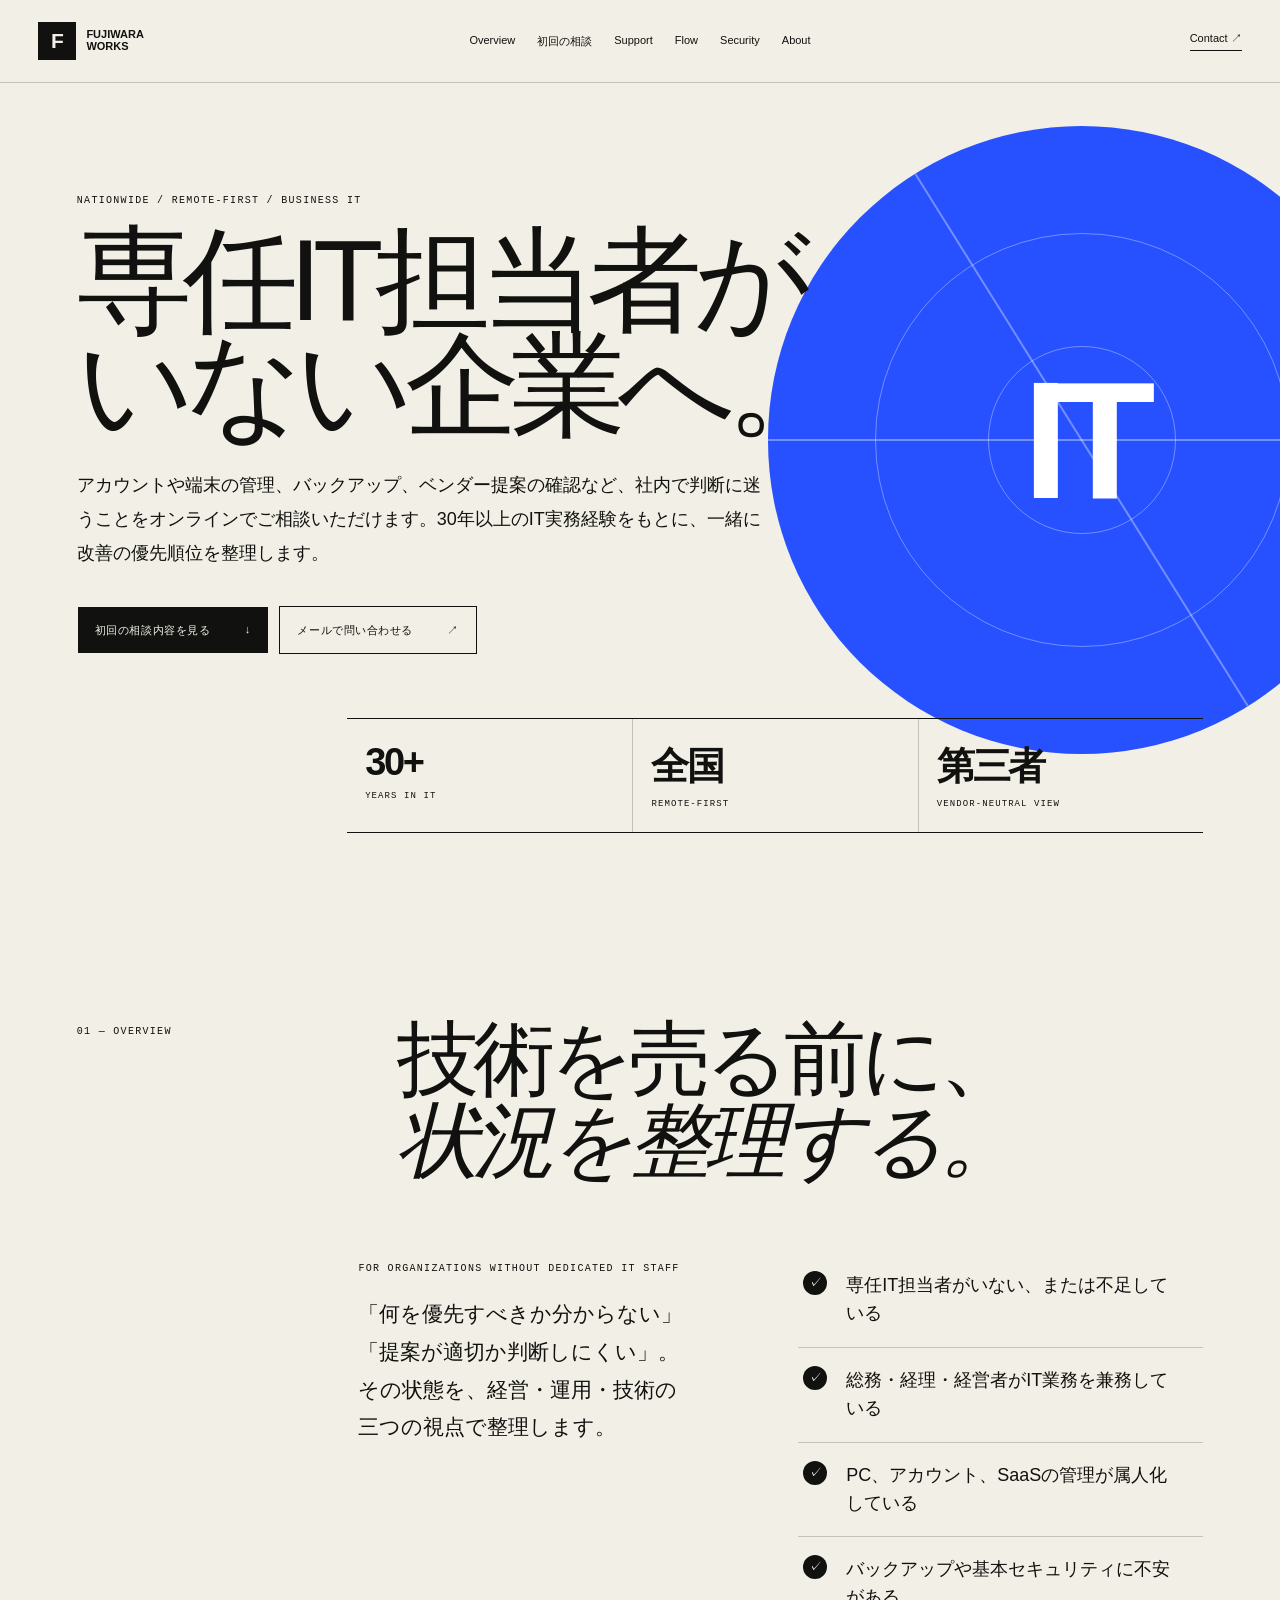
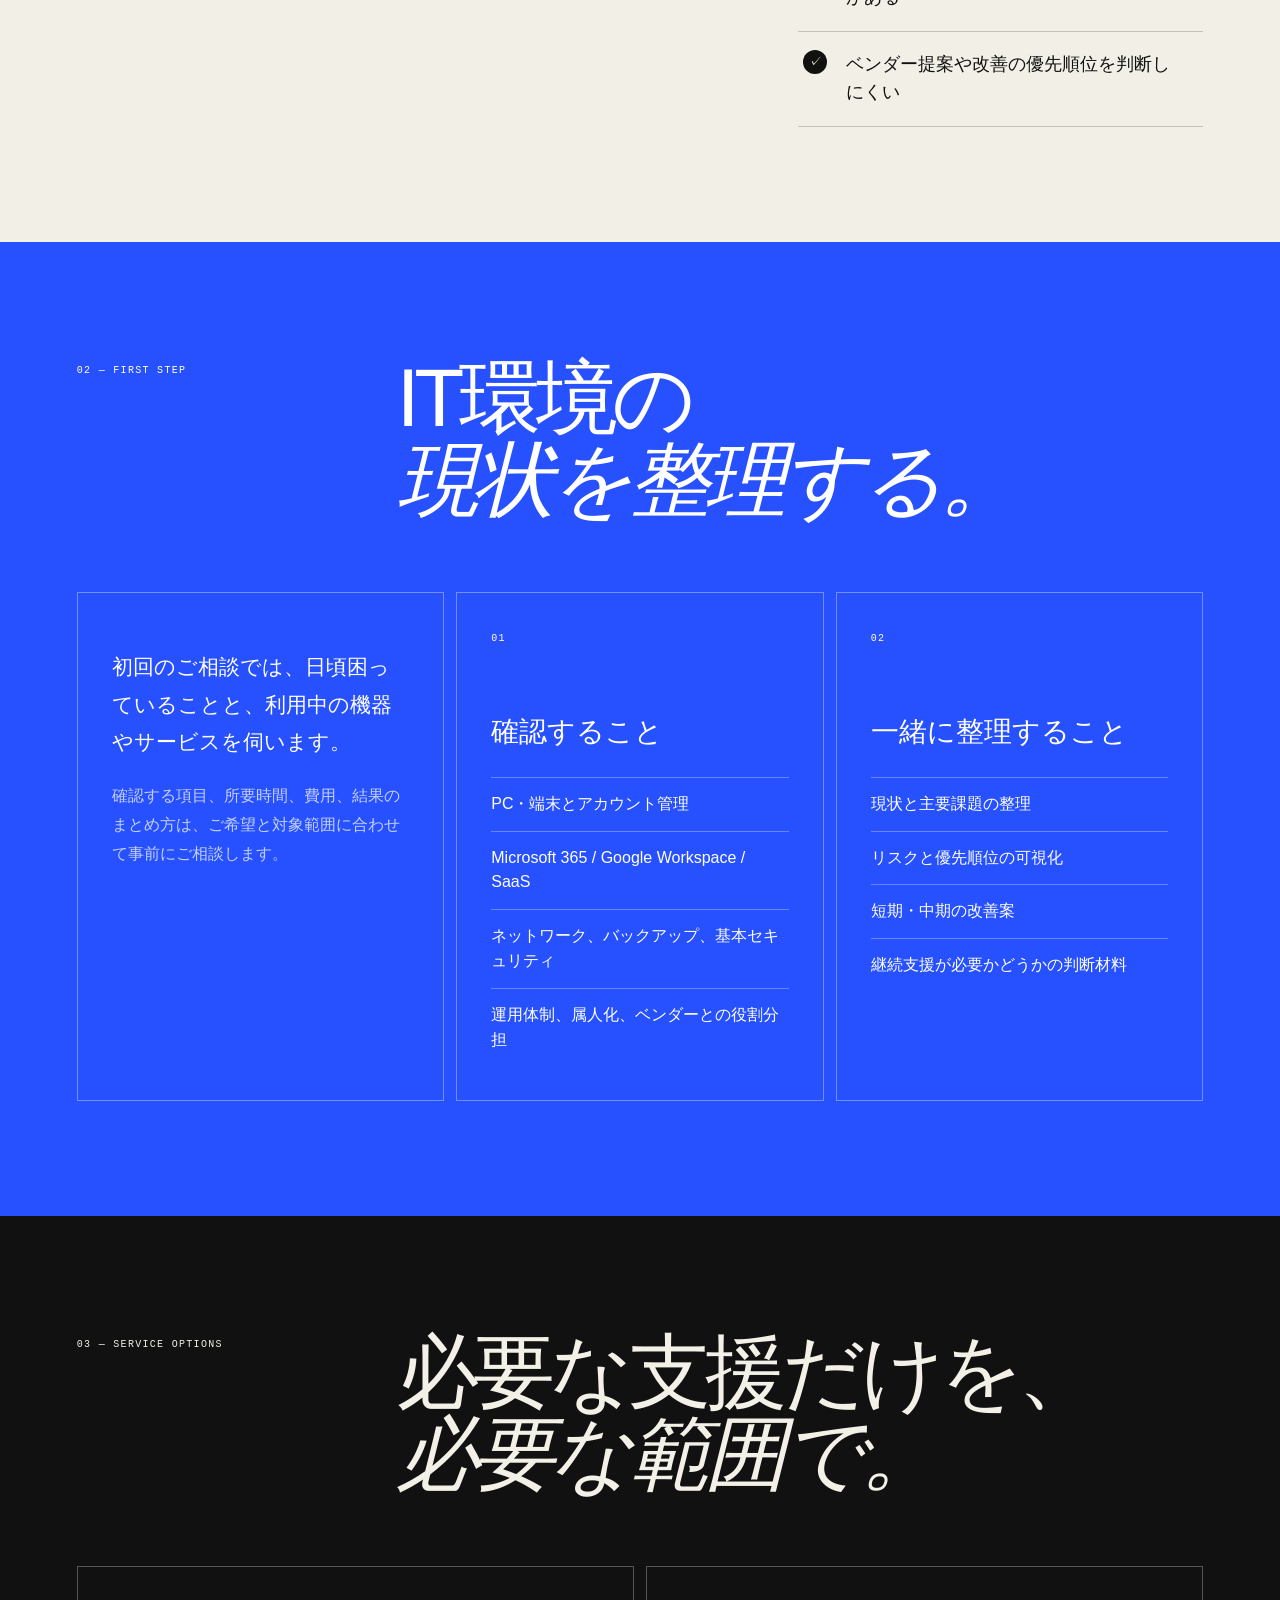
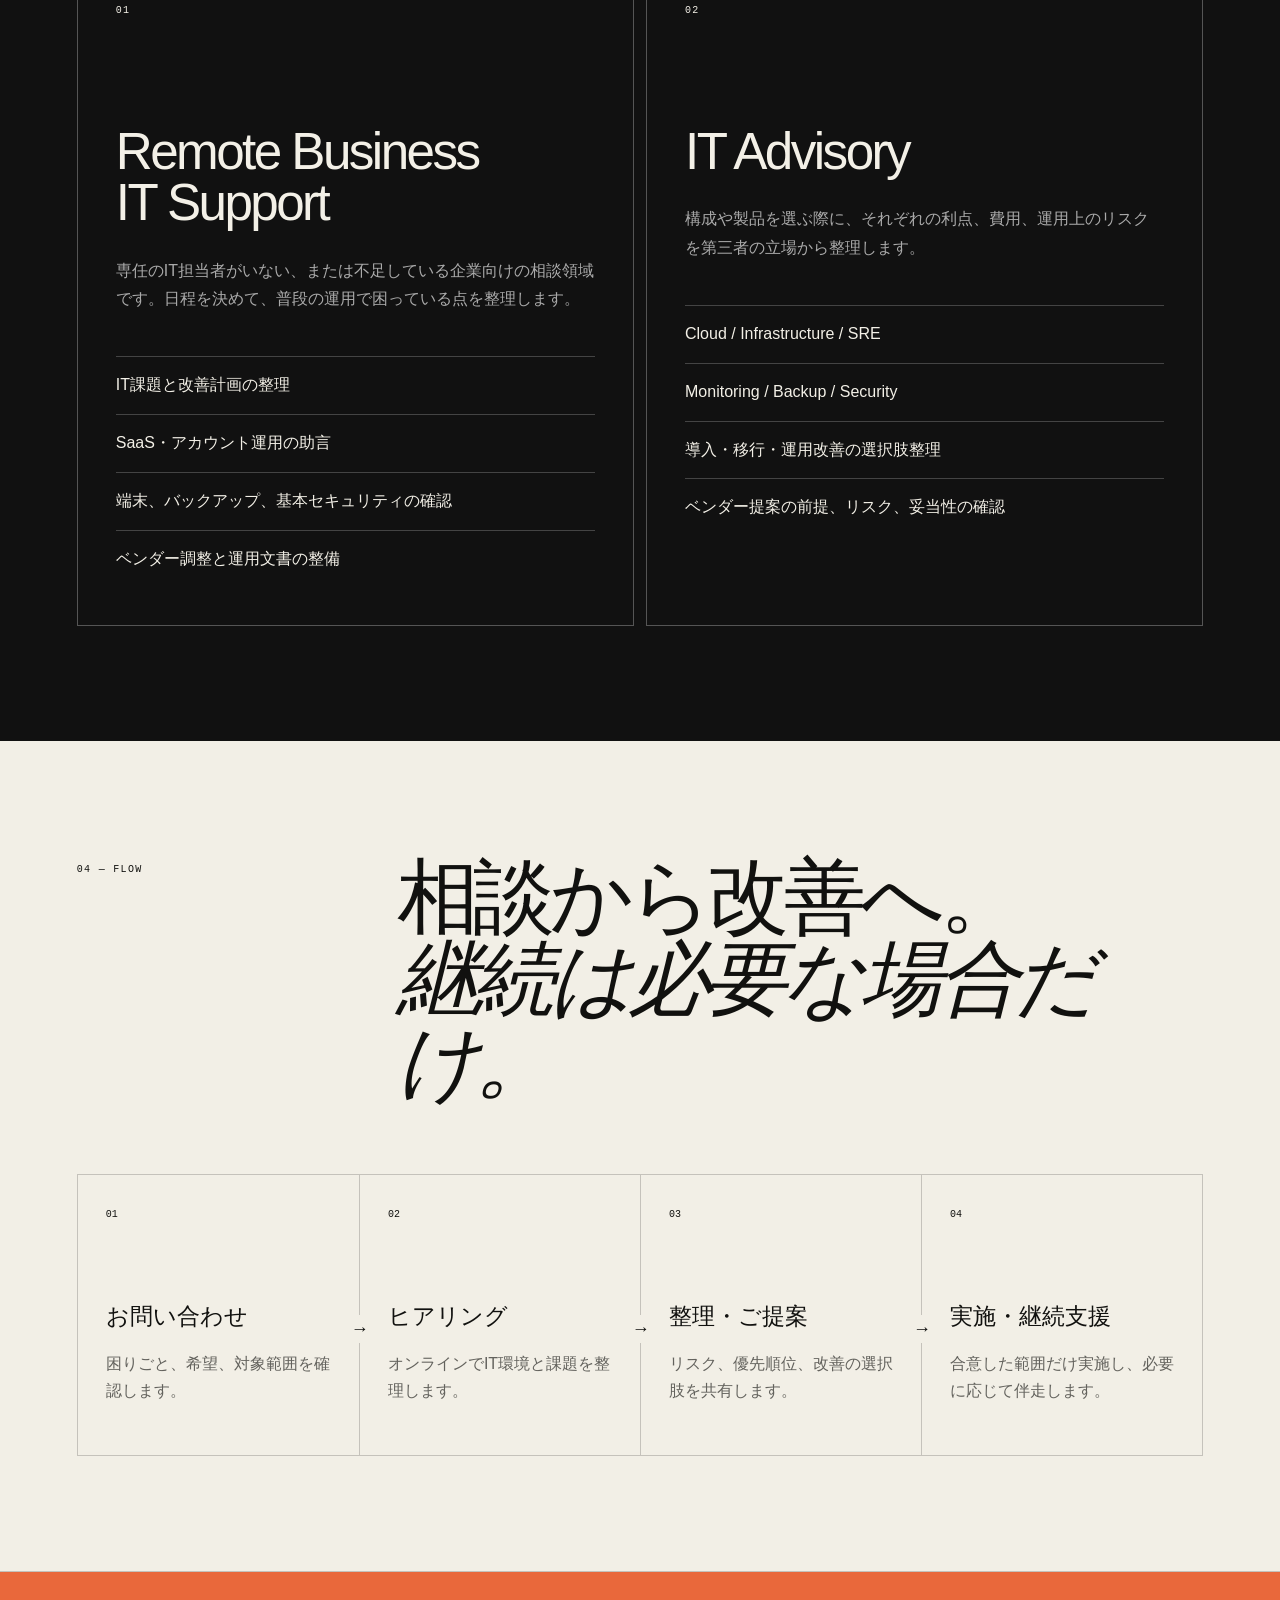
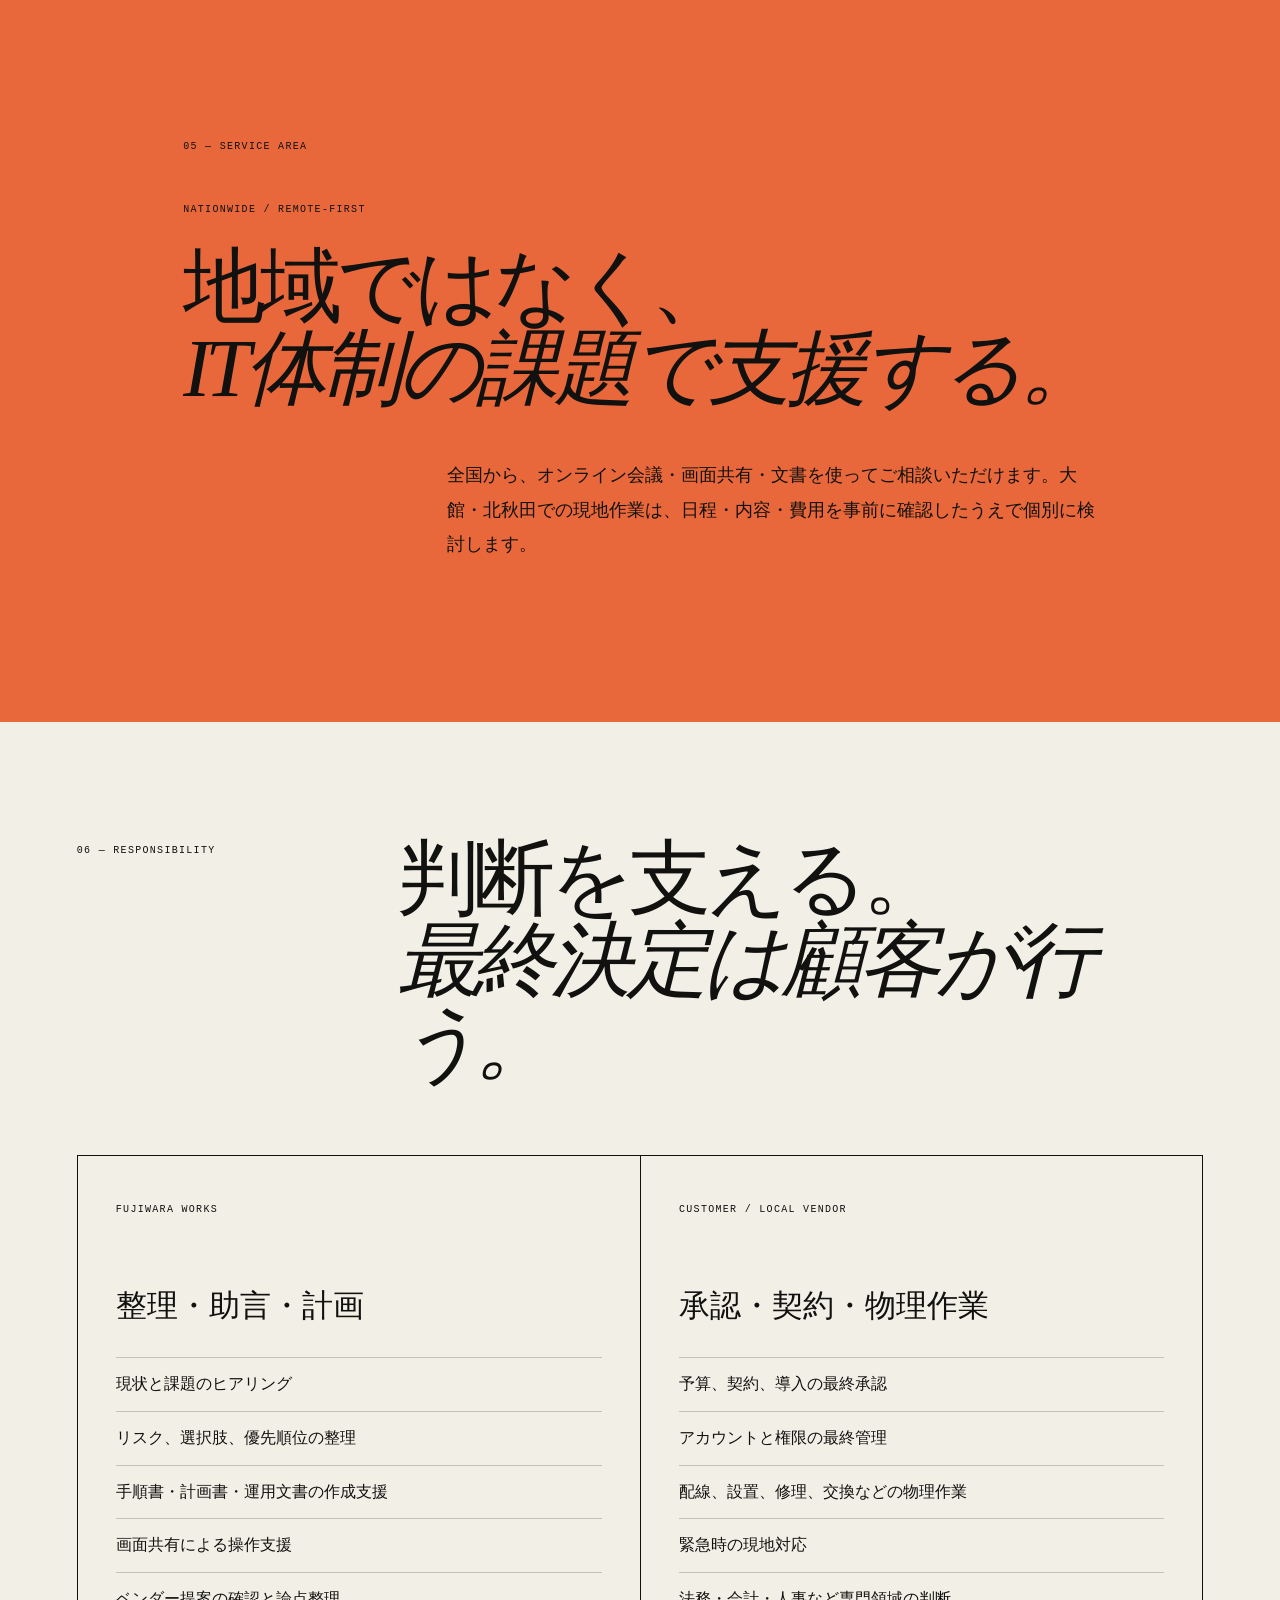
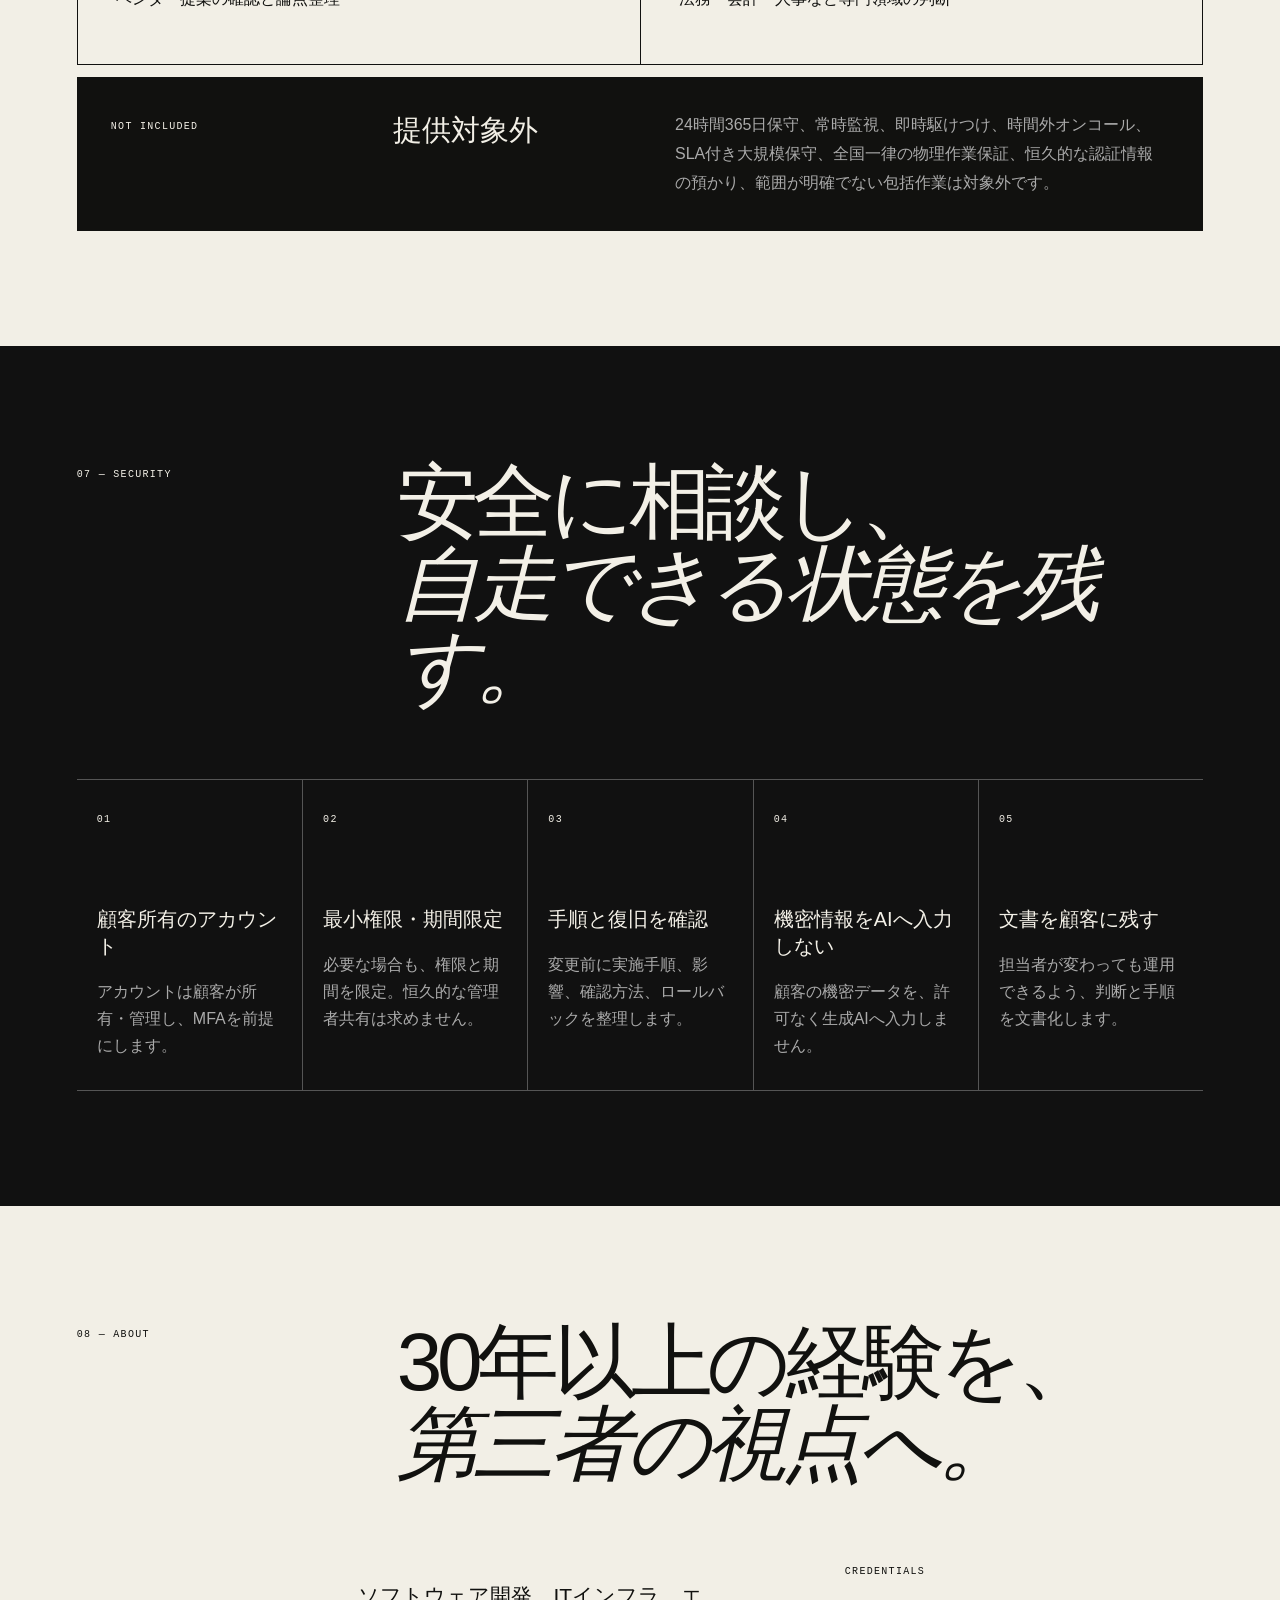
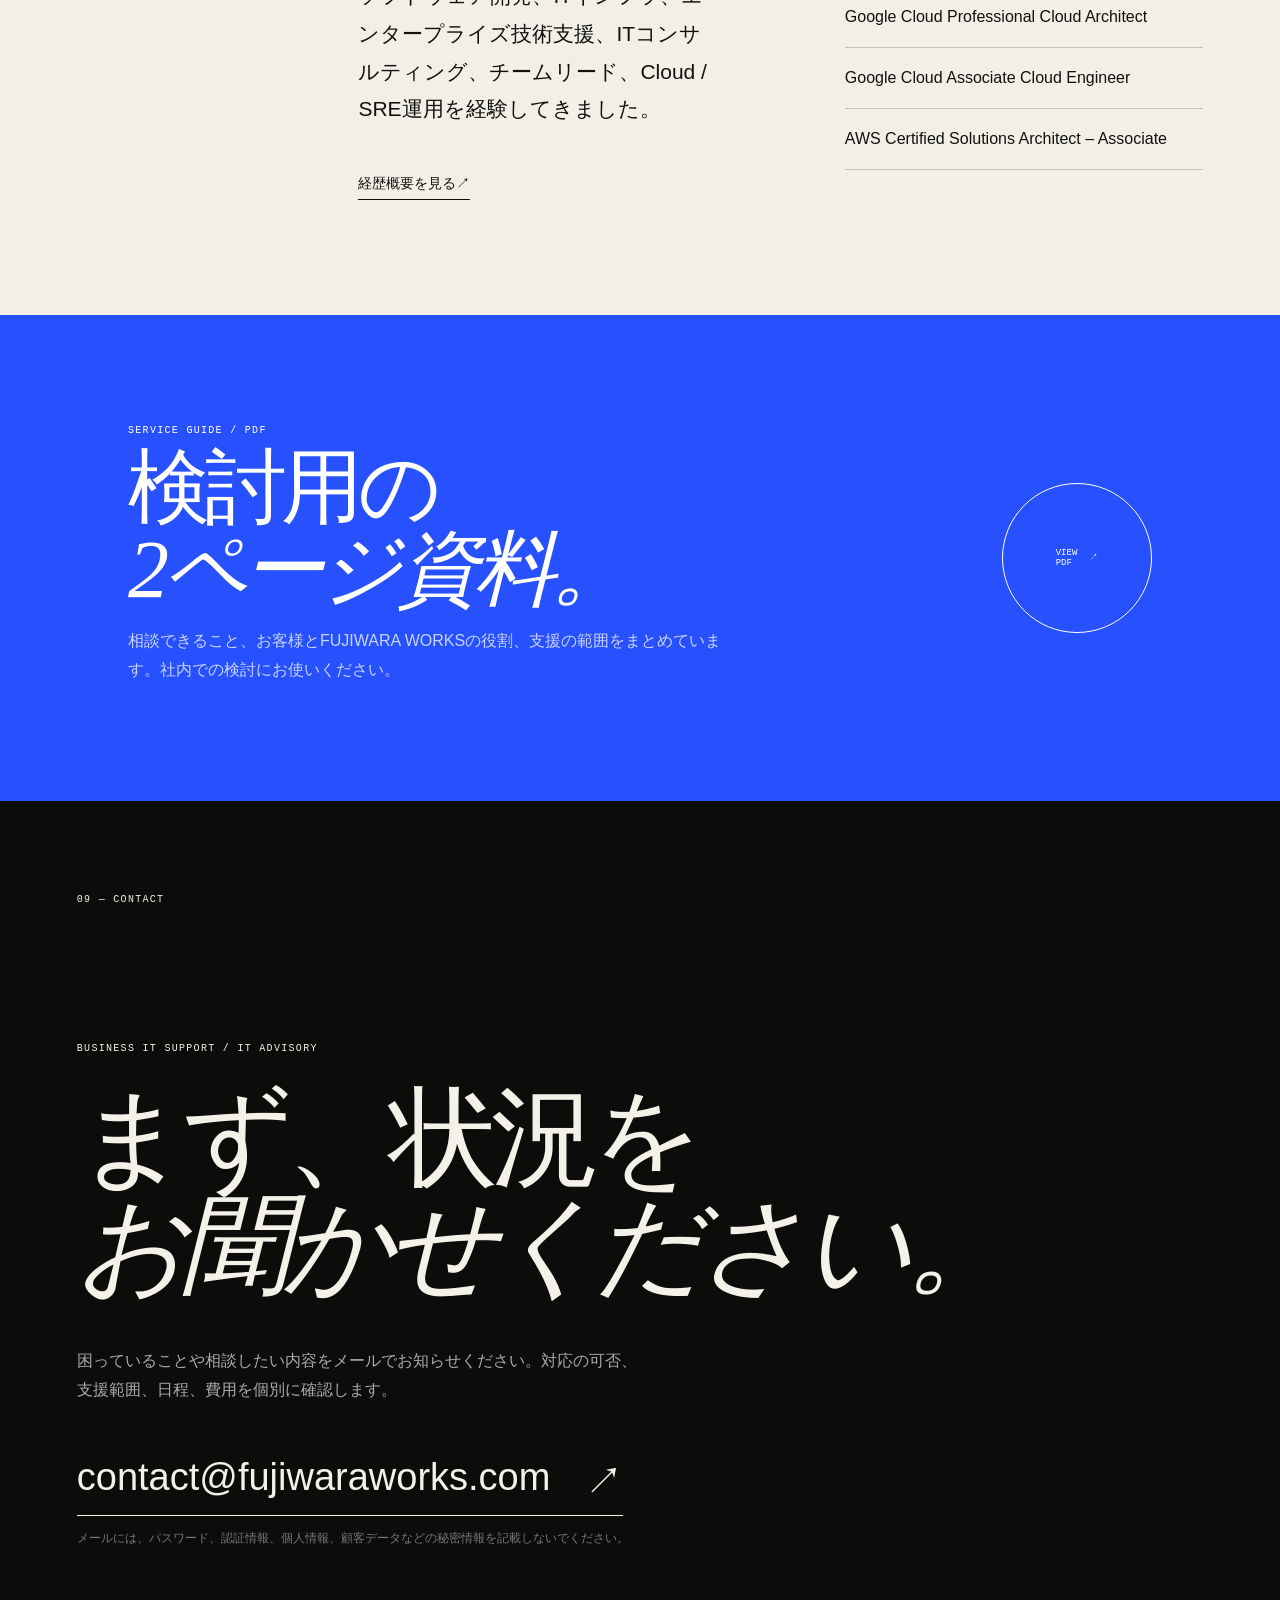
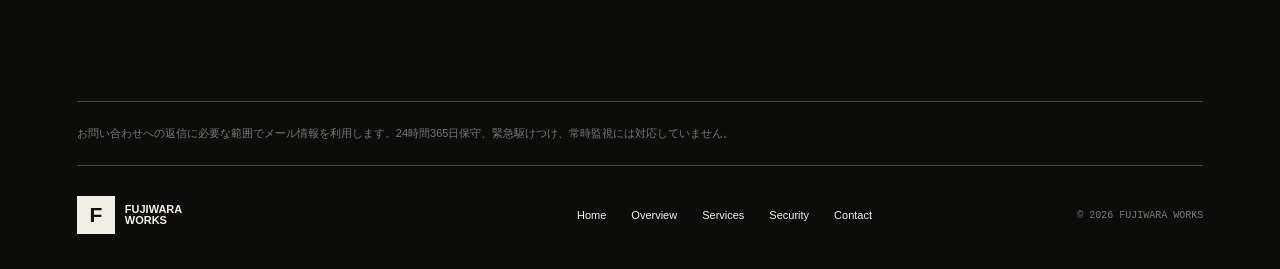
==== commit f3db623e: "Focus FUJIWARA WORKS on practical IT support and SRE experience" ====
--- a/business-it-support/index.html
+++ b/business-it-support/index.html
@@ -4,18 +4,19 @@
   <meta charset="utf-8">
   <meta name="viewport" content="width=device-width, initial-scale=1">
   <title>FUJIWARA WORKS | 全国対応・リモート社外情シス / ITアドバイザリー</title>
-  <meta name="description" content="専任IT担当者がいない企業向けに、全国Remote-firstでIT環境の整理、社外情シス、ITアドバイザリーを準備しています。30年以上のIT経験をもとに、課題・リスク・優先順位を整理します。">
+  <meta name="description" content="専任のIT担当者がいない企業向けのリモート社外情シス・技術相談。端末やSaaSの棚卸し、運用改善、ベンダー提案のレビューを全国からオンラインで個別にご相談いただけます。">
   <meta name="robots" content="index,follow">
   <meta name="theme-color" content="#f2efe6">
   <link rel="canonical" href="https://fujiwaraworks.com/business-it-support/">
   <link rel="icon" href="/favicon.svg" type="image/svg+xml">
-  <link rel="stylesheet" href="/styles.css?v=business-it-support-1">
-  <link rel="stylesheet" href="/business-it-support/business-it-support.css?v=business-it-support-1">
+  <link rel="stylesheet" media="screen" href="/styles.css?v=expertise-1">
+  <link rel="stylesheet" media="screen" href="/business-it-support/business-it-support.css?v=business-it-support-1">
+  <link rel="stylesheet" media="print" href="/business-it-support/print.css">
   <script src="/script.js?v=business-it-support-1" defer></script>
 
   <meta property="og:type" content="website">
   <meta property="og:title" content="全国対応・リモート社外情シス / ITアドバイザリー | FUJIWARA WORKS">
-  <meta property="og:description" content="専任IT担当者がいない企業へ。全国Remote-firstで、IT環境の整理と改善を支援するサービスを準備しています。">
+  <meta property="og:description" content="専任のIT担当者がいない企業へ。IT環境の棚卸し、運用改善、ベンダー提案のレビューなど、全国からオンラインで個別にご相談いただけます。">
   <meta property="og:url" content="https://fujiwaraworks.com/business-it-support/">
   <meta property="og:image" content="https://fujiwaraworks.com/og.png">
   <meta property="og:image:width" content="1734">
@@ -23,7 +24,7 @@
   <meta property="og:image:alt" content="FUJIWARA WORKS">
   <meta name="twitter:card" content="summary_large_image">
   <meta name="twitter:title" content="全国対応・リモート社外情シス / ITアドバイザリー | FUJIWARA WORKS">
-  <meta name="twitter:description" content="専任IT担当者がいない企業へ。全国Remote-firstで、IT環境の整理と改善を支援するサービスを準備しています。">
+  <meta name="twitter:description" content="専任のIT担当者がいない企業へ。IT環境の棚卸し、運用改善、ベンダー提案のレビューなど、全国からオンラインで個別にご相談いただけます。">
   <meta name="twitter:image" content="https://fujiwaraworks.com/og.png">
 </head>
 <body class="business-service-page">
@@ -31,7 +32,7 @@
   <header class="site-header">
     <a class="brand" href="/" aria-label="FUJIWARA WORKS ホーム"><span class="brand-f">F</span><span>FUJIWARA<br>WORKS</span></a>
     <button class="menu-toggle" type="button" aria-expanded="false" aria-controls="primary-navigation" aria-label="メニューを開く">MENU</button>
-    <nav id="primary-navigation" aria-label="サービスページナビゲーション"><a href="#overview">Overview</a><a href="#health-check">Health Check</a><a href="#support">Support</a><a href="#flow">Flow</a><a href="#security">Security</a><a href="#about-service">About</a><a class="mobile-only" href="#contact">Contact</a></nav>
+    <nav id="primary-navigation" aria-label="サービスページナビゲーション"><a href="#overview">Overview</a><a href="#health-check">初回の相談</a><a href="#support">Support</a><a href="#flow">Flow</a><a href="#security">Security</a><a href="#about-service">About</a><a class="mobile-only" href="#contact">Contact</a></nav>
     <a class="header-cta" href="#contact">Contact <span aria-hidden="true">↗</span></a>
   </header>
 
@@ -39,10 +40,9 @@
     <div class="business-hero-system" aria-hidden="true"><span></span><span></span><b>IT</b></div>
     <div class="business-hero-copy">
       <p class="eyebrow">NATIONWIDE / REMOTE-FIRST / BUSINESS IT</p>
-      <p class="status-pill">準備・市場検証段階</p>
       <h1>専任IT担当者が<br>いない企業へ。</h1>
-      <p class="business-hero-lead">30年以上のIT実務経験をもとに、IT環境の現状・課題・リスク・優先順位を整理。全国の企業へオンラインを中心に、判断と改善の次の一歩を支援します。</p>
-      <div class="service-actions"><a class="service-button service-button-primary" href="#health-check">初期診断を見る <span aria-hidden="true">↓</span></a><a class="service-button" href="mailto:contact@fujiwaraworks.com?subject=Business%20IT%20Support%E3%81%AE%E3%81%8A%E5%95%8F%E3%81%84%E5%90%88%E3%82%8F%E3%81%9B">メールで問い合わせる <span aria-hidden="true">↗</span></a></div>
+      <p class="business-hero-lead">アカウントや端末の管理、バックアップ、ベンダー提案の確認など、社内で判断に迷うことをオンラインでご相談いただけます。30年以上のIT実務経験をもとに、一緒に改善の優先順位を整理します。</p>
+      <div class="service-actions"><a class="service-button service-button-primary" href="#health-check">初回の相談内容を見る <span aria-hidden="true">↓</span></a><a class="service-button" href="mailto:contact@fujiwaraworks.com?subject=Business%20IT%20Support%E3%81%AE%E3%81%8A%E5%95%8F%E3%81%84%E5%90%88%E3%82%8F%E3%81%9B">メールで問い合わせる <span aria-hidden="true">↗</span></a></div>
     </div>
     <div class="business-hero-facts" aria-label="サービスの特長"><div><b>30+</b><span>YEARS IN IT</span></div><div><b>全国</b><span>REMOTE-FIRST</span></div><div><b>第三者</b><span>VENDOR-NEUTRAL VIEW</span></div></div>
   </section>
@@ -62,24 +62,24 @@
   </section>
 
   <section class="business-section health-check-section" id="health-check">
-    <div class="business-section-heading"><p class="section-index">02 — FIRST STEP</p><div><p class="status-pill status-pill-light">仮称 / 試験提供予定</p><h2>Remote IT<br><em>Health Check</em></h2></div></div>
+    <div class="business-section-heading"><p class="section-index">02 — FIRST STEP</p><h2>IT環境の<br><em>現状を整理する。</em></h2></div>
     <div class="health-check-grid">
-      <div class="health-check-intro"><p class="section-lead">約90分のオンラインヒアリングを通して、IT環境の現状、課題、リスク、優先順位を整理する初回向けサービスです。</p><p>名称、料金、提供条件はまだ確定していません。試験提供を通じて、診断項目と報告形式を検証する予定です。</p></div>
+      <div class="health-check-intro"><p class="section-lead">初回のご相談では、日頃困っていることと、利用中の機器やサービスを伺います。</p><p>確認する項目、所要時間、費用、結果のまとめ方は、ご希望と対象範囲に合わせて事前にご相談します。</p></div>
       <div class="detail-panel"><span>01</span><h3>確認すること</h3><ul><li>PC・端末とアカウント管理</li><li>Microsoft 365 / Google Workspace / SaaS</li><li>ネットワーク、バックアップ、基本セキュリティ</li><li>運用体制、属人化、ベンダーとの役割分担</li></ul></div>
-      <div class="detail-panel"><span>02</span><h3>お渡しするもの</h3><ul><li>現状と主要課題の整理</li><li>リスクと優先順位の可視化</li><li>短期・中期の改善案</li><li>継続支援が必要かどうかの判断材料</li></ul></div>
+      <div class="detail-panel"><span>02</span><h3>一緒に整理すること</h3><ul><li>現状と主要課題の整理</li><li>リスクと優先順位の可視化</li><li>短期・中期の改善案</li><li>継続支援が必要かどうかの判断材料</li></ul></div>
     </div>
   </section>
 
   <section class="business-section service-options" id="support">
     <div class="business-section-heading"><p class="section-index">03 — SERVICE OPTIONS</p><h2>必要な支援だけを、<br><em>必要な範囲で。</em></h2></div>
     <div class="option-grid">
-      <article><p class="status-pill">準備中</p><span class="option-number">01</span><h3>Remote Business<br>IT Support</h3><p>専任IT担当者がいない、または不足している企業向けの予約型・計画型の継続支援候補です。</p><ul><li>IT課題と改善計画の整理</li><li>SaaS・アカウント運用の助言</li><li>端末、バックアップ、基本セキュリティの確認</li><li>ベンダー調整と運用文書の整備</li></ul></article>
-      <article><p class="status-pill">準備中</p><span class="option-number">02</span><h3>IT Advisory</h3><p>特定製品の販売を目的とせず、顧客が適切に判断するための技術・運用パートナーを目指します。</p><ul><li>Cloud / Infrastructure / SRE</li><li>Monitoring / Backup / Security</li><li>導入・移行・運用改善の選択肢整理</li><li>ベンダー提案の前提、リスク、妥当性の確認</li></ul></article>
+      <article><span class="option-number">01</span><h3>Remote Business <br>IT Support</h3><p>専任のIT担当者がいない、または不足している企業向けの相談領域です。日程を決めて、普段の運用で困っている点を整理します。</p><ul><li>IT課題と改善計画の整理</li><li>SaaS・アカウント運用の助言</li><li>端末、バックアップ、基本セキュリティの確認</li><li>ベンダー調整と運用文書の整備</li></ul></article>
+      <article><span class="option-number">02</span><h3>IT Advisory</h3><p>構成や製品を選ぶ際に、それぞれの利点、費用、運用上のリスクを第三者の立場から整理します。</p><ul><li>Cloud / Infrastructure / SRE</li><li>Monitoring / Backup / Security</li><li>導入・移行・運用改善の選択肢整理</li><li>ベンダー提案の前提、リスク、妥当性の確認</li></ul></article>
     </div>
   </section>
 
   <section class="business-section process-section" id="flow">
-    <div class="business-section-heading"><p class="section-index">04 — FLOW</p><h2>診断から改善へ。<br><em>継続は必要な場合だけ。</em></h2></div>
+    <div class="business-section-heading"><p class="section-index">04 — FLOW</p><h2>相談から改善へ。<br><em>継続は必要な場合だけ。</em></h2></div>
     <ol class="service-flow">
       <li><span>01</span><h3>お問い合わせ</h3><p>困りごと、希望、対象範囲を確認します。</p></li>
       <li><span>02</span><h3>ヒアリング</h3><p>オンラインでIT環境と課題を整理します。</p></li>
@@ -89,7 +89,7 @@
   </section>
 
   <section class="business-section remote-section" id="remote-first">
-    <div class="remote-statement"><p class="section-index">05 — SERVICE AREA</p><p class="eyebrow">NATIONWIDE / REMOTE-FIRST</p><h2>地域ではなく、<br><em>IT体制の課題で支援する。</em></h2><p>全国の企業を対象に、オンライン会議、画面共有、文書を中心に支援します。大館・北秋田は重点検証地域ですが、対象を地域に限定しません。現地作業は、日程・内容・費用を事前に合意できる場合に限って個別に検討します。</p></div>
+    <div class="remote-statement"><p class="section-index">05 — SERVICE AREA</p><p class="eyebrow">NATIONWIDE / REMOTE-FIRST</p><h2>地域ではなく、<br><em>IT体制の課題で支援する。</em></h2><p>全国から、オンライン会議・画面共有・文書を使ってご相談いただけます。大館・北秋田での現地作業は、日程・内容・費用を事前に確認したうえで個別に検討します。</p></div>
   </section>
 
   <section class="business-section boundary-section" id="boundary">
@@ -121,13 +121,13 @@
   </section>
 
   <section class="brochure-section" aria-labelledby="brochure-title">
-    <div><p class="eyebrow">SERVICE GUIDE / PDF</p><h2 id="brochure-title">検討用の<br><em>2ページ資料。</em></h2><p>サービスの位置づけ、責任分界、対応範囲を短くまとめています。名称・料金・提供条件は、試験提供を通じて今後確定します。</p></div>
+    <div><p class="eyebrow">SERVICE GUIDE / PDF</p><h2 id="brochure-title">検討用の<br><em>2ページ資料。</em></h2><p>相談できること、お客様とFUJIWARA WORKSの役割、支援の範囲をまとめています。社内での検討にお使いください。</p></div>
     <a class="round-link brochure-link" href="/business-it-support/fujiwara-works-service-guide.pdf" target="_blank" rel="noopener noreferrer"><span>VIEW<br>PDF</span><span aria-hidden="true">↗</span></a>
   </section>
 
   <footer id="contact">
     <p class="section-index">09 — CONTACT</p>
-    <div class="footer-lead"><p class="eyebrow">BUSINESS IT SUPPORT / IT ADVISORY — PREPARING</p><h2>まず、状況を<br><em>お聞かせください。</em></h2><p>サービスは準備・市場検証段階です。対象範囲と提供条件を確認したうえで、試験提供または今後のご案内が可能かをお返事します。</p><a class="contact-link" href="mailto:contact@fujiwaraworks.com?subject=Business%20IT%20Support%E3%81%AE%E3%81%8A%E5%95%8F%E3%81%84%E5%90%88%E3%82%8F%E3%81%9B">contact@fujiwaraworks.com <span aria-hidden="true">↗</span></a><p class="contact-caution">メールには、パスワード、認証情報、個人情報、顧客データなどの秘密情報を記載しないでください。</p></div>
+    <div class="footer-lead"><p class="eyebrow">BUSINESS IT SUPPORT / IT ADVISORY</p><h2>まず、状況を<br><em>お聞かせください。</em></h2><p>困っていることや相談したい内容をメールでお知らせください。対応の可否、支援範囲、日程、費用を個別に確認します。</p><a class="contact-link" href="mailto:contact@fujiwaraworks.com?subject=Business%20IT%20Support%E3%81%AE%E3%81%8A%E5%95%8F%E3%81%84%E5%90%88%E3%82%8F%E3%81%9B">contact@fujiwaraworks.com <span aria-hidden="true">↗</span></a><p class="contact-caution">メールには、パスワード、認証情報、個人情報、顧客データなどの秘密情報を記載しないでください。</p></div>
     <div class="privacy-note">お問い合わせへの返信に必要な範囲でメール情報を利用します。24時間365日保守、緊急駆けつけ、常時監視には対応していません。</div>
     <div class="footer-bottom"><a class="brand" href="/"><span class="brand-f">F</span><span>FUJIWARA<br>WORKS</span></a><div><a href="/">Home</a><a href="#overview">Overview</a><a href="#support">Services</a><a href="#security">Security</a><a href="#contact">Contact</a></div><p>© 2026 FUJIWARA WORKS</p></div>
   </footer>
--- a/styles.css
+++ b/styles.css
@@ -15,6 +15,14 @@
 .menu-toggle,.mobile-only{display:none}
 :where(a,button):focus-visible{outline:3px solid var(--orange);outline-offset:4px}
 img,svg{max-width:100%;height:auto}
+.about-heading-phrase,.about-heading-second{display:block}
+.about-heading-phrase{width:max-content;max-width:100%;white-space:nowrap}
+.about-profile{display:grid;grid-template-columns:minmax(220px,.72fr) minmax(0,1.55fr);gap:clamp(32px,5vw,72px);align-items:start;margin:60px 0 90px}
+.about-profile-figure{width:100%;max-width:340px;margin:0}
+.about-profile-image{display:block;width:100%;height:auto;aspect-ratio:4/5;object-fit:cover}
+.about-profile-copy>.eyebrow{margin:0 0 30px}
+.about-profile-copy .about-grid{grid-template-columns:1fr;gap:18px;margin:0 0 32px}
+.about-profile-note{margin:0;padding-top:24px;border-top:1px solid var(--line);font-size:clamp(17px,1.4vw,20px);line-height:1.8}
 .services{background:var(--paper);color:var(--ink)}
 .services .skill-list{border-top:1px solid var(--ink)}
 .services .skill-list article{border-bottom:1px solid var(--line)}
@@ -22,7 +30,18 @@
 .services .skill-list p{color:#5e5d57}
 .services .tags span{border-color:var(--line)}
 .writing{border-top:1px solid #444}
-.service-details-link{display:inline-flex;align-items:center;gap:24px;min-height:44px;margin-top:18px;padding-bottom:4px;border-bottom:1px solid;font:11px var(--font-mono);letter-spacing:.06em}.contact-options{display:flex;flex-direction:column;align-items:flex-start}.contact-options .contact-link{overflow-wrap:anywhere}
+.writing-footer{padding:32px 6vw 48px;padding-left:calc(13vw + 30px)}
+.writing-note-link{display:inline-flex;align-items:center;gap:24px;min-height:48px;border-bottom:1px solid currentColor;font-size:16px;line-height:1.5}
+.writing-note-link:hover{border-bottom-width:3px}
+.business-support-banner{display:grid;grid-template-columns:minmax(150px,.7fr) minmax(0,1.4fr) minmax(230px,.8fr);gap:clamp(24px,4vw,64px);align-items:center;padding:34px 6vw;border-bottom:1px solid var(--line);background:rgba(17,17,15,.035)}
+.business-support-banner>.eyebrow{margin:0}
+.business-support-banner-copy h2{margin:0 0 10px;font-size:clamp(28px,3vw,46px);font-weight:520;line-height:1.08;letter-spacing:-.045em}
+.business-support-banner-copy p{max-width:680px;margin:0;color:#5e5d57;line-height:1.75}
+.business-support-banner-link,.service-details-link{display:inline-flex;align-items:center;justify-content:space-between;gap:24px;min-height:48px;border:1px solid var(--ink);font:11px var(--font-mono);letter-spacing:.06em;transition:background .2s,color .2s}
+.business-support-banner-link{width:100%;max-width:310px;padding:0 16px;justify-self:end}
+.service-details-link{width:min(100%,360px);margin-top:18px;padding:0 16px}
+.business-support-banner-link:hover,.service-details-link:hover{background:var(--ink);color:var(--paper)}
+.contact-options{display:flex;flex-direction:column;align-items:flex-start}.contact-options .contact-link{overflow-wrap:anywhere}
 
 @media (min-width:1024px) and (max-width:1180px){
   .site-header nav{gap:14px;font-size:10px}
@@ -39,7 +58,11 @@
   .hero-bottom{width:76%;margin-left:auto;display:flex}
   .hero-bottom p{max-width:500px;font-size:16px}
   .round-link{position:static;width:100px;height:100px;flex:0 0 auto}
+  .business-support-banner{grid-template-columns:minmax(0,1fr) minmax(230px,.8fr);gap:18px 28px;padding:32px 5vw}
+  .business-support-banner>.eyebrow{grid-column:1/-1}
+  .business-support-banner-link{grid-column:2;grid-row:2}
   .section-pad{padding:96px 5vw}
+  .writing-footer{padding:28px 5vw 40px;padding-left:calc(11vw + 22px)}
   .about,.career,.credentials{grid-template-columns:1fr;gap:48px}
   .section-head{grid-template-columns:1fr 2.4fr}
   .stat-row span{font-size:10px}
@@ -80,9 +103,21 @@
   .hero-bottom p{max-width:none;padding-right:88px;font-size:16px;line-height:1.8}
   .hero-bottom strong{font-size:20px}
   .round-link{right:0;bottom:0;width:82px;height:82px}
+  .business-support-banner{grid-template-columns:minmax(0,1fr);gap:16px;padding:32px 22px}
+  .business-support-banner-copy h2{font-size:30px}
+  .business-support-banner-copy p{font-size:16px}
+  .business-support-banner-link,.service-details-link{width:100%;max-width:none}
   .eyebrow,.section-index,.project-meta,.tags,.skill-no{font-size:11px}
   .section-pad{padding:76px 22px}
+  .writing-footer{padding:24px 22px 36px 60px}
+  .writing-heading-phrase{display:inline-block;white-space:nowrap}
+  .about-profile{grid-template-columns:minmax(0,1fr);gap:28px;margin:34px 0 48px}
+  .about-profile-figure{width:min(78vw,300px)}
+  .about-profile-copy>.eyebrow{margin-bottom:24px}
+  .about-profile-copy .about-grid{gap:12px;margin:0 0 26px}
+  .about-profile-note{padding-top:20px;font-size:17px}
   .about h2,.section-head h2,.career h2,.credentials h2,.coach-copy h2,.footer-lead h2{font-size:clamp(39px,12vw,52px);line-height:1.03}
+  .about h2{font-size:clamp(36px,10.8vw,50px)}
   .about-grid p,.skill-list p,.timeline p,.project-copy p,.coach-copy>p:not(.eyebrow),.footer-lead>p:not(.eyebrow){font-size:16px}
   .about-grid{margin:34px 0 48px}
   .stat-row{grid-template-columns:repeat(2,1fr)}
@@ -126,3 +161,77 @@
   .footer-bottom>div{flex-wrap:wrap}
   .footer-bottom a{min-height:44px;display:flex;align-items:center}
 }
+
+/* Homepage */
+.home-hero {
+  position: relative;
+  isolation: isolate;
+  display: grid;
+  align-items: center;
+  min-height: min(88svh, 880px);
+  overflow: hidden;
+  padding: clamp(140px, 12vw, 184px) 6vw clamp(60px, 6vw, 96px);
+  border-bottom: 1px solid var(--line);
+}
+.home-intro { width: 60%; max-width: 860px; }
+.home-intro .eyebrow { color: #2445b8; text-transform: uppercase; }
+.home-intro h1 {
+  margin: 32px 0 26px;
+  font-size: clamp(48px, 6.4vw, 98px);
+  font-weight: 500;
+  line-height: 1.12;
+  letter-spacing: -.06em;
+}
+.home-hero .hero-system {
+  z-index: -1;
+  width: min(43vw, 670px);
+  height: auto;
+  aspect-ratio: 1;
+  inset: 55% -5vw auto auto;
+  transform: translateY(-50%);
+}
+.hero-years { display: grid; justify-items: center; color: white; }
+.home-hero .hero-years b { font-size: clamp(76px, 11vw, 174px); line-height: 1; }
+.hero-years small { font: 11px var(--font-mono); letter-spacing: .16em; }
+.home-lead { max-width: 38em; margin: 0; line-height: 1.9; }
+.home-actions { display: flex; align-items: center; flex-wrap: wrap; gap: 12px 26px; margin-top: 30px; }
+.home-page .service-details-link { width: auto; gap: 24px; margin: 0; font: inherit; font-size: 14px; letter-spacing: 0; }
+.home-page .primary-link { background: var(--ink); color: var(--paper); }
+.home-page .primary-link:hover { background: var(--paper); color: var(--ink); }
+.home-text-link { display: inline-block; padding: 10px 0; border-bottom: 1px solid; font-size: 14px; }
+.home-page .section-head { align-items: baseline; padding-block: clamp(52px, 5.8vw, 86px); }
+.home-page .section-head h2 { font-size: clamp(34px, 4.5vw, 70px); line-height: 1.14; }
+.home-page .skill-list article { grid-template-columns: minmax(28px, 7vw) minmax(0, 1fr); }
+.home-page .skill-list p { max-width: 46em; }
+.home-page .skill-list p:last-child { margin-bottom: 0; }
+.home-page .skill-list .service-subtitle { margin: 0 0 10px; color: var(--ink); font-weight: 600; }
+.home-page .about-subhead { margin: 60px 0 20px; font-size: clamp(22px, 2.1vw, 32px); font-weight: 550; }
+.principles { margin: 0; }
+.principles div { display: grid; grid-template-columns: 7em 1fr; gap: 16px; padding: 22px 0; border-top: 1px solid var(--line); }
+.principles dt { font-family: var(--font-mono); }
+.principles dd { margin: 0; max-width: 42em; line-height: 1.8; }
+.home-page .timeline h4, .home-page .credential-list h4 { margin: 0 0 10px; font-size: clamp(18px, 2vw, 24px); font-weight: 520; }
+.home-page .credential-list article { min-height: 0; }
+.home-page .credential-list h4 { margin: 32px 0 0; }
+.home-page .footer-lead { padding-block: clamp(38px, 5vw, 74px); }
+.home-page .footer-lead p { max-width: 40em; }
+.home-page .footer-lead .contact-link { margin: 8px 0 20px; }
+.home-page .footer-lead .home-text-link { color: var(--paper); }
+@media (max-width: 640px) {
+  .home-hero { min-height: 0; padding: 114px 22px 32px; }
+  .home-intro { width: 100%; }
+  .home-intro .eyebrow { font-size: 10px; letter-spacing: .08em; }
+  .home-intro h1 { margin: 24px 0; font-size: clamp(36px, 9.6vw, 56px); }
+  .home-hero .hero-system {
+    width: clamp(160px, 48vw, 245px);
+    inset: auto -8vw -42px auto;
+    transform: none;
+  }
+  .home-hero .hero-years b { font-size: 52px; }
+  .hero-years small { font-size: 8px; }
+  .home-actions { flex-direction: column; align-items: flex-start; gap: 4px; margin-top: 24px; }
+  .home-page .section-head { gap: 16px; }
+  .principles div { grid-template-columns: 1fr; gap: 8px; }
+  .home-page .about-subhead { margin-top: 42px; }
+  .home-page .contact-options .contact-link { gap: 12px; font-size: clamp(16px, 5.25vw, 24px); }
+}
--- a/business-it-support/print.css
+++ b/business-it-support/print.css
@@ -0,0 +1,51 @@
+/* Print the service page on A4 to reproduce the downloadable two-page guide. */
+@page { size: A4; margin: 13mm 15mm; }
+* { box-sizing: border-box; }
+body { margin: 0; color: #171713; font: 10pt/1.48 "Hiragino Sans", "Yu Gothic", sans-serif; }
+a { color: inherit; }
+h1, h2, h3, p, ul, ol { margin: 0; }
+h1, h2, h3 { font-weight: 600; }
+h1 { margin: 3mm 0; font-size: 26pt; line-height: 1.24; }
+h2 { margin-bottom: 2mm; font-size: 16pt; line-height: 1.35; }
+h3 { margin-bottom: 1mm; font-size: 11pt; }
+h1 br, h2 br { display: none; }
+em { font-style: normal; }
+.site-header { padding-bottom: 3mm; margin-bottom: 5mm; border-bottom: 1pt solid; }
+.brand { display: inline-flex; align-items: center; gap: 3mm; font: bold 11pt/1 sans-serif; text-decoration: none; }
+.brand-f { padding: 2.5mm; border: 1pt solid; font-size: 16pt; }
+.eyebrow, .section-index { margin-bottom: 1.2mm; color: #29459a; font: 8pt/1.4 monospace; letter-spacing: .05em; }
+.business-section { margin-top: 4mm; padding-top: 2mm; border-top: .5pt solid #a7a79e; }
+.business-hero-lead, .section-lead { line-height: 1.65; }
+.business-hero-facts { display: flex; gap: 8mm; margin: 2.5mm 0; }
+.business-hero-facts span { margin-left: 2mm; font: 7.5pt monospace; }
+.business-hero-facts b { font-size: 11pt; }
+ul { padding-left: 1.2em; }
+.issue-list { columns: 2; column-gap: 7mm; margin-top: 1mm; }
+li, article { break-inside: avoid; }
+.health-check-grid, .option-grid, .boundary-grid, .about-service-grid {
+  display: grid;
+  grid-template-columns: 1fr 1fr;
+  gap: 3mm 6mm;
+}
+.health-check-intro { grid-column: 1 / -1; }
+.option-grid h3 br { display: none; }
+.option-grid article, .detail-panel { padding-left: 3mm; border-left: 1.5pt solid #29459a; }
+.option-grid ul { margin-top: 1.5mm; }
+.process-section { break-before: page; margin-top: 0; padding-top: 0; border: 0; }
+.service-flow { display: grid; grid-template-columns: repeat(4,1fr); gap: 3mm; list-style: none; padding: 0; }
+.service-flow li { padding-left: 2mm; border-left: 1pt solid #a7a79e; }
+.service-flow h3 { font-size: 10pt; }
+.exclusion-box { margin-top: 2mm; }
+.security-grid { display: grid; grid-template-columns: 1fr 1fr; gap: 2mm 6mm; }
+.security-grid p, .exclusion-box p, .service-flow p { font-size: 9pt; }
+footer { margin-top: 4mm; padding-top: 2mm; border-top: 1pt solid; }
+.contact-link { font-size: 12pt; font-weight: 600; }
+.contact-caution { font-size: 8pt; }
+.site-header nav, .menu-toggle, .header-cta, .business-hero-system, .service-actions,
+.overview-grid > div, .detail-panel > span, .option-number, .service-flow span,
+.remote-statement .eyebrow, .exclusion-box .eyebrow, .security-grid article > span,
+.about-service-grid .text-link, .brochure-section, footer .eyebrow, footer h2,
+footer .footer-lead > p:not(.contact-caution), .privacy-note, .footer-bottom { display: none; }
+
+.remote-section h2, .about-service h2 { font-size: 12pt; }
+#flow ~ .business-section { margin-top: 3mm; }
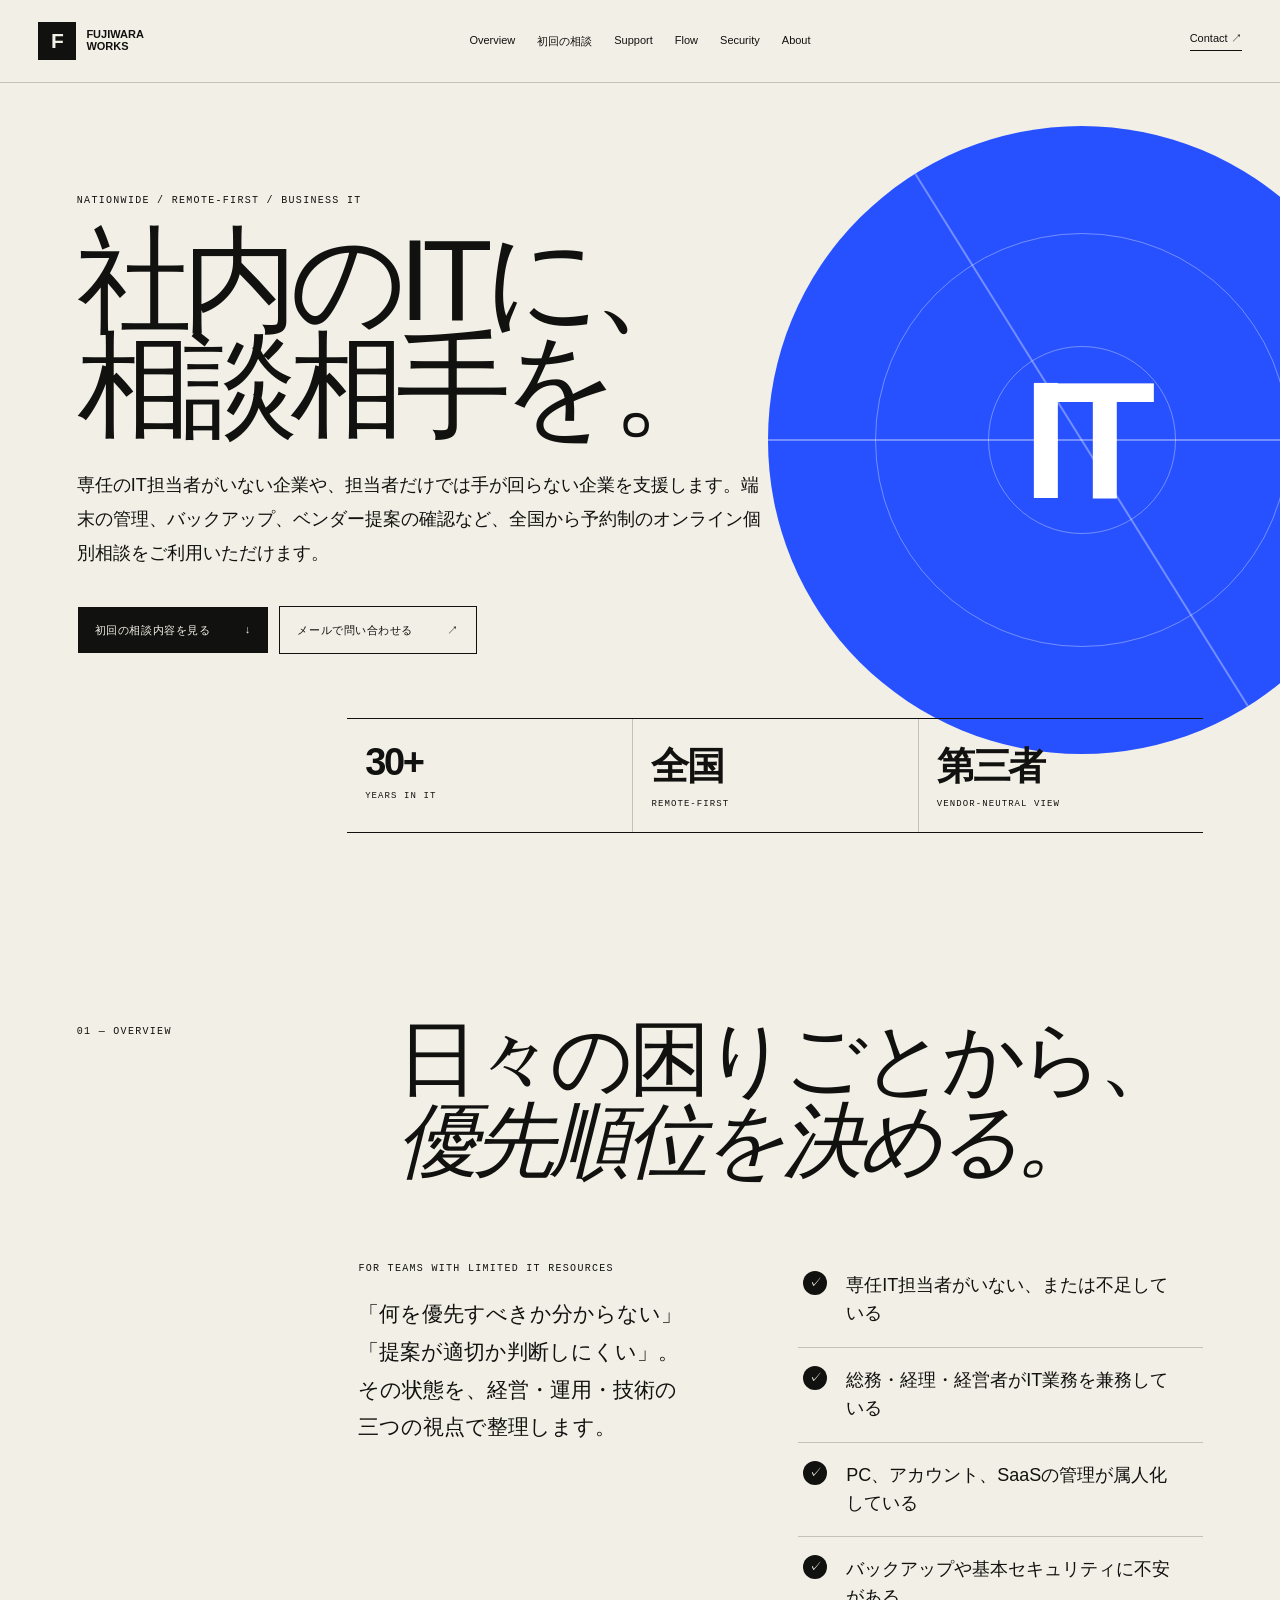
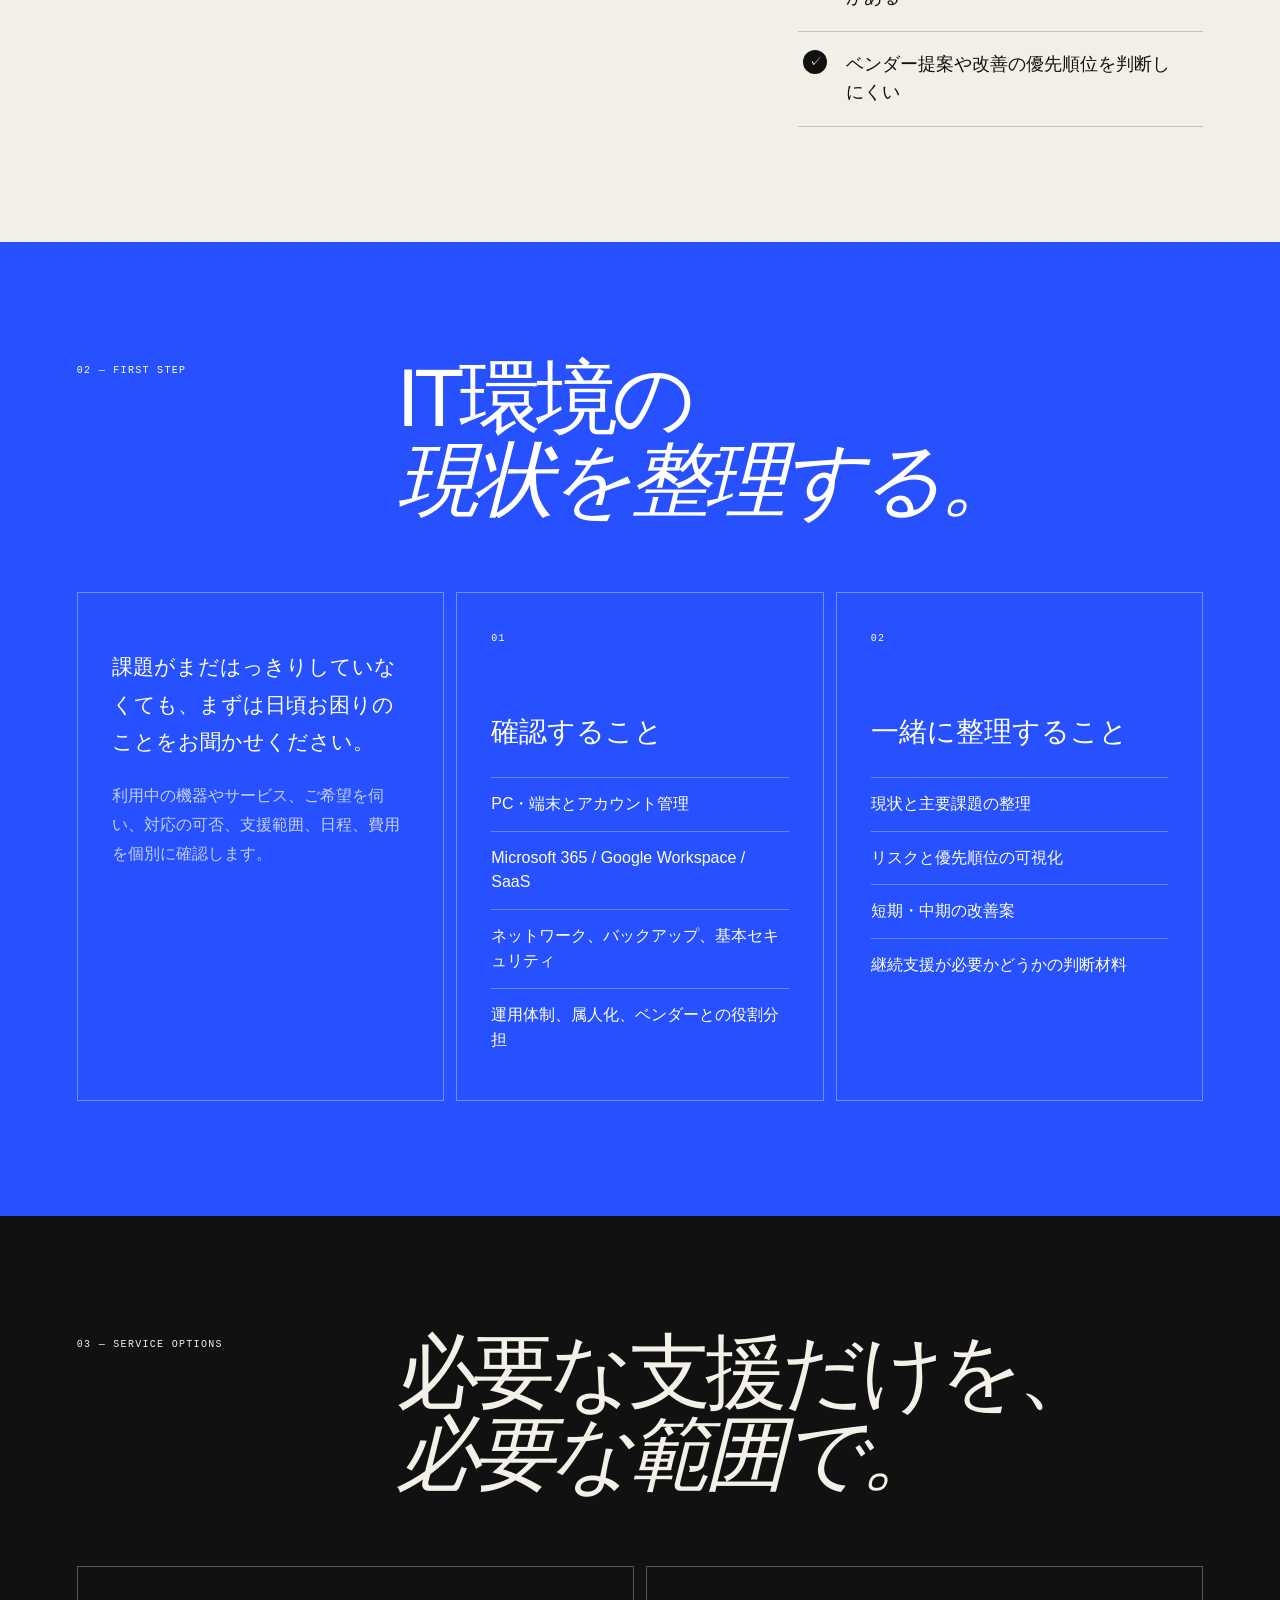
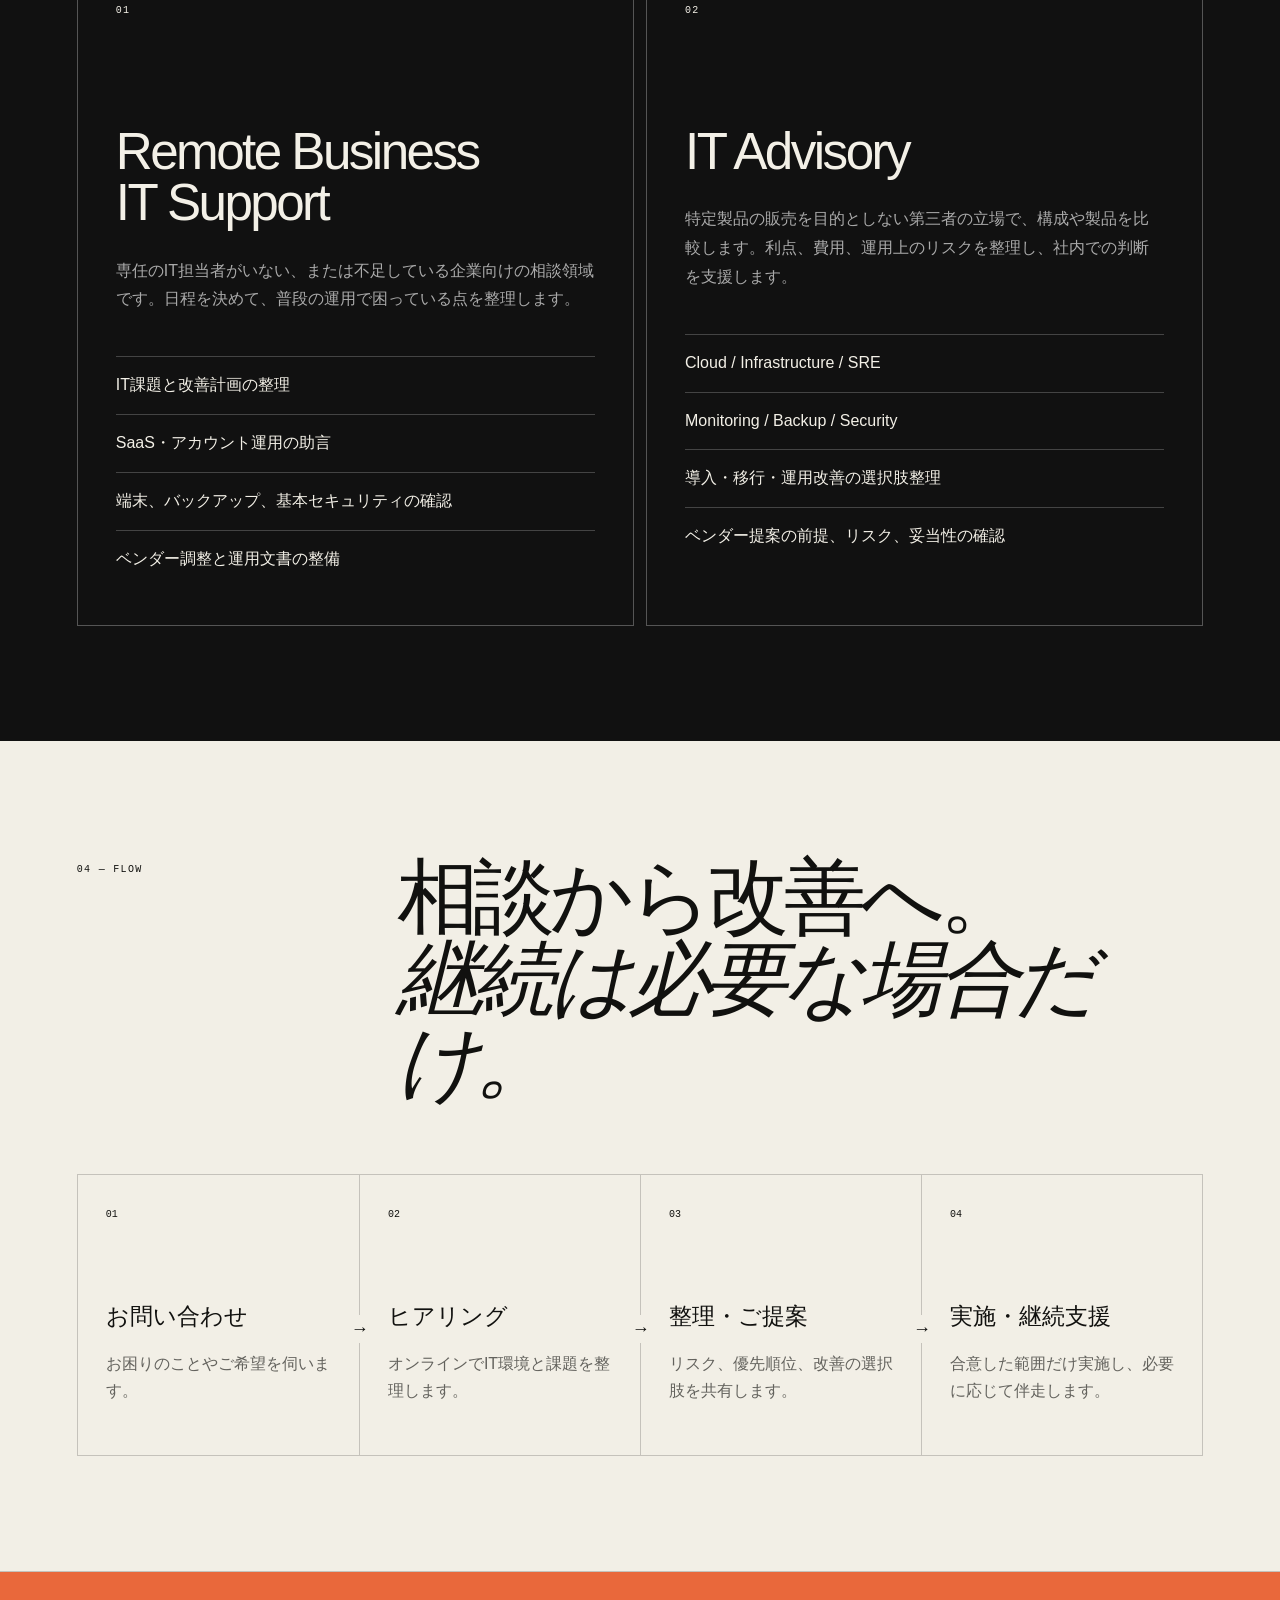
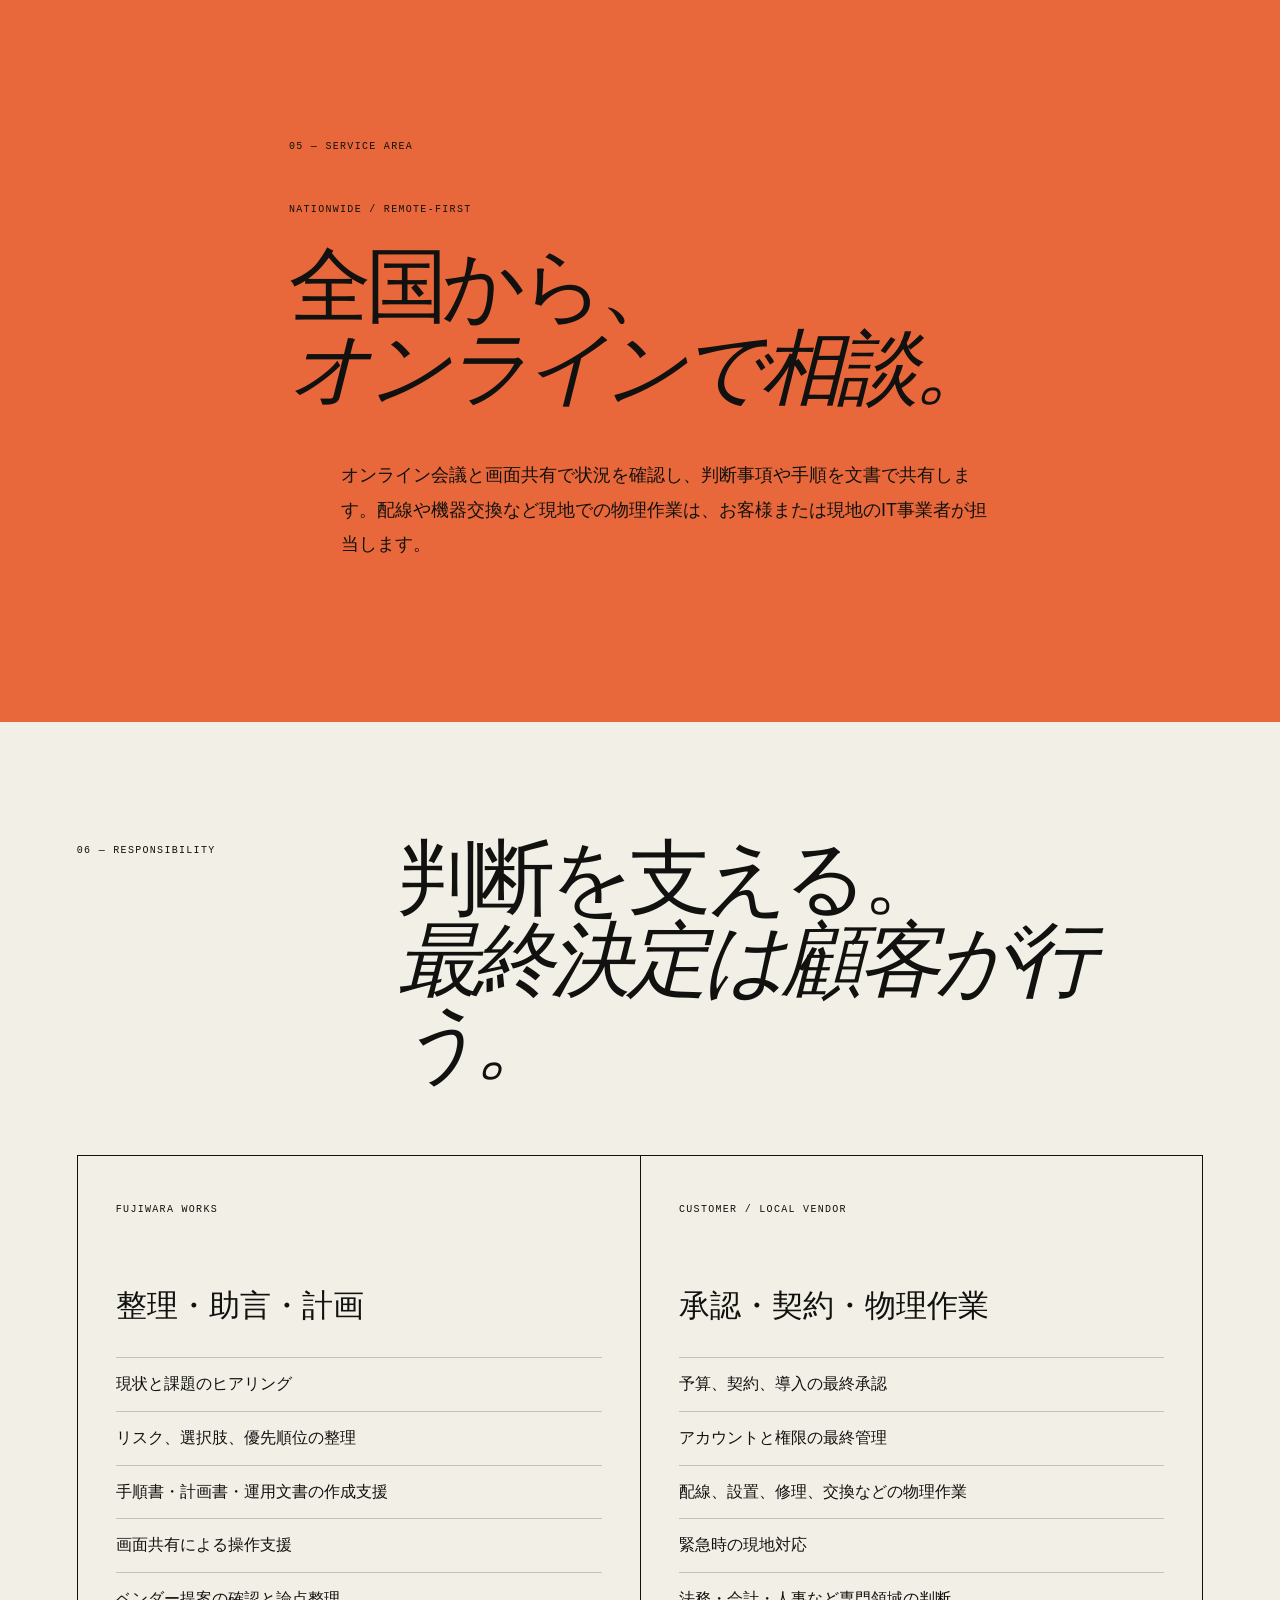
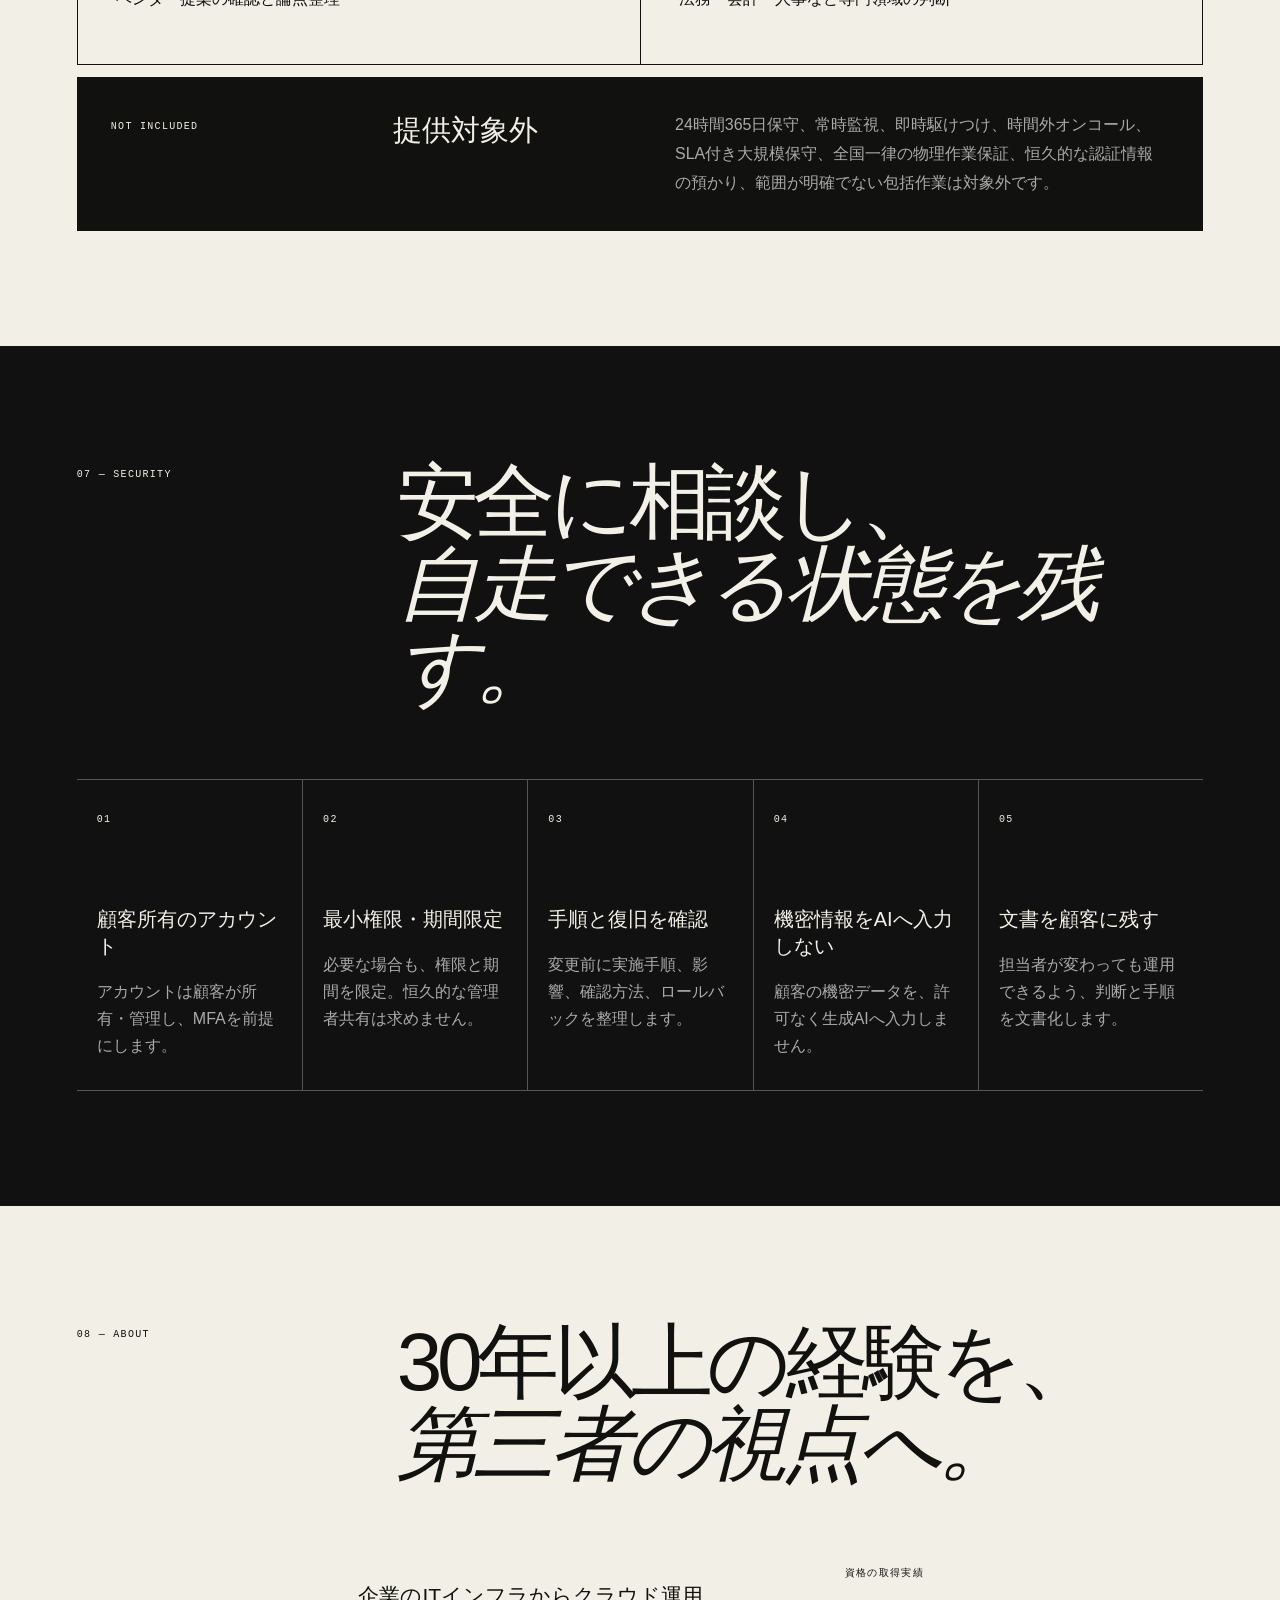
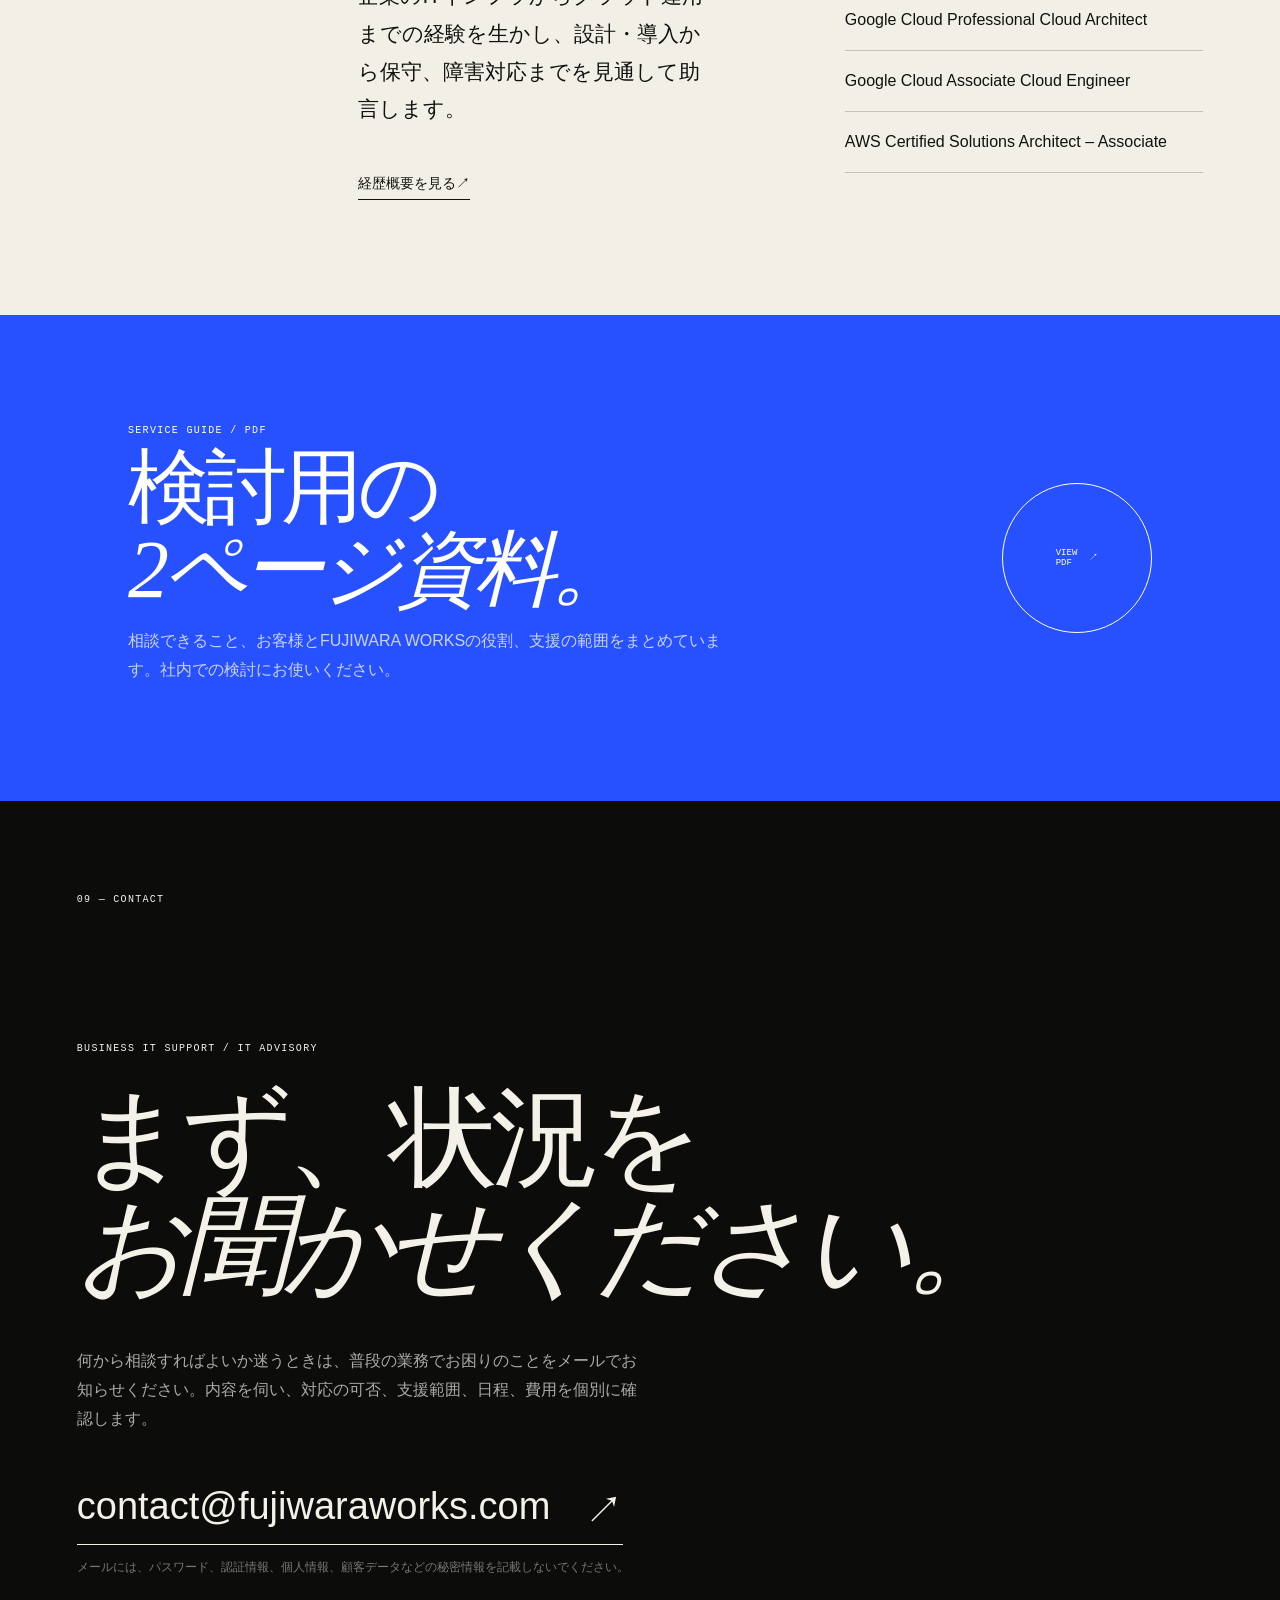
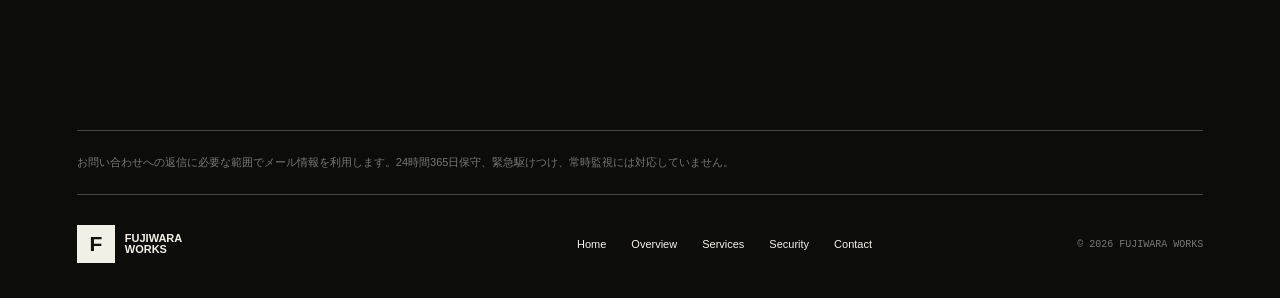
==== commit 6aa6152f: "Clarify current expertise and nationwide remote consultation scope" ====
--- a/business-it-support/index.html
+++ b/business-it-support/index.html
@@ -4,7 +4,7 @@
   <meta charset="utf-8">
   <meta name="viewport" content="width=device-width, initial-scale=1">
   <title>FUJIWARA WORKS | 全国対応・リモート社外情シス / ITアドバイザリー</title>
-  <meta name="description" content="専任のIT担当者がいない企業向けのリモート社外情シス・技術相談。端末やSaaSの棚卸し、運用改善、ベンダー提案のレビューを全国からオンラインで個別にご相談いただけます。">
+  <meta name="description" content="専任のIT担当者がいない企業や、IT人材が不足している企業のためのリモート社外情シス・技術相談。IT環境の棚卸し、運用改善、ベンダー提案のレビューを、全国から予約制のオンライン個別相談でお受けします。">
   <meta name="robots" content="index,follow">
   <meta name="theme-color" content="#f2efe6">
   <link rel="canonical" href="https://fujiwaraworks.com/business-it-support/">
@@ -16,7 +16,7 @@
 
   <meta property="og:type" content="website">
   <meta property="og:title" content="全国対応・リモート社外情シス / ITアドバイザリー | FUJIWARA WORKS">
-  <meta property="og:description" content="専任のIT担当者がいない企業へ。IT環境の棚卸し、運用改善、ベンダー提案のレビューなど、全国からオンラインで個別にご相談いただけます。">
+  <meta property="og:description" content="専任のIT担当者がいない企業や、IT人材が不足している企業のためのリモート社外情シス・技術相談。IT環境の棚卸し、運用改善、ベンダー提案のレビューを、全国から予約制のオンライン個別相談でお受けします。">
   <meta property="og:url" content="https://fujiwaraworks.com/business-it-support/">
   <meta property="og:image" content="https://fujiwaraworks.com/og.png">
   <meta property="og:image:width" content="1734">
@@ -24,7 +24,7 @@
   <meta property="og:image:alt" content="FUJIWARA WORKS">
   <meta name="twitter:card" content="summary_large_image">
   <meta name="twitter:title" content="全国対応・リモート社外情シス / ITアドバイザリー | FUJIWARA WORKS">
-  <meta name="twitter:description" content="専任のIT担当者がいない企業へ。IT環境の棚卸し、運用改善、ベンダー提案のレビューなど、全国からオンラインで個別にご相談いただけます。">
+  <meta name="twitter:description" content="専任のIT担当者がいない企業や、IT人材が不足している企業のためのリモート社外情シス・技術相談。IT環境の棚卸し、運用改善、ベンダー提案のレビューを、全国から予約制のオンライン個別相談でお受けします。">
   <meta name="twitter:image" content="https://fujiwaraworks.com/og.png">
 </head>
 <body class="business-service-page">
@@ -40,17 +40,17 @@
     <div class="business-hero-system" aria-hidden="true"><span></span><span></span><b>IT</b></div>
     <div class="business-hero-copy">
       <p class="eyebrow">NATIONWIDE / REMOTE-FIRST / BUSINESS IT</p>
-      <h1>専任IT担当者が<br>いない企業へ。</h1>
-      <p class="business-hero-lead">アカウントや端末の管理、バックアップ、ベンダー提案の確認など、社内で判断に迷うことをオンラインでご相談いただけます。30年以上のIT実務経験をもとに、一緒に改善の優先順位を整理します。</p>
+      <h1>社内のITに、<br>相談相手を。</h1>
+      <p class="business-hero-lead">専任のIT担当者がいない企業や、担当者だけでは手が回らない企業を支援します。端末の管理、バックアップ、ベンダー提案の確認など、全国から予約制のオンライン個別相談をご利用いただけます。</p>
       <div class="service-actions"><a class="service-button service-button-primary" href="#health-check">初回の相談内容を見る <span aria-hidden="true">↓</span></a><a class="service-button" href="mailto:contact@fujiwaraworks.com?subject=Business%20IT%20Support%E3%81%AE%E3%81%8A%E5%95%8F%E3%81%84%E5%90%88%E3%82%8F%E3%81%9B">メールで問い合わせる <span aria-hidden="true">↗</span></a></div>
     </div>
     <div class="business-hero-facts" aria-label="サービスの特長"><div><b>30+</b><span>YEARS IN IT</span></div><div><b>全国</b><span>REMOTE-FIRST</span></div><div><b>第三者</b><span>VENDOR-NEUTRAL VIEW</span></div></div>
   </section>
 
   <section class="business-section business-overview" id="overview">
-    <div class="business-section-heading"><p class="section-index">01 — OVERVIEW</p><h2>技術を売る前に、<br><em>状況を整理する。</em></h2></div>
+    <div class="business-section-heading"><p class="section-index">01 — OVERVIEW</p><h2>日々の困りごとから、<br><em>優先順位を決める。</em></h2></div>
     <div class="overview-grid">
-      <div><p class="eyebrow">FOR ORGANIZATIONS WITHOUT DEDICATED IT STAFF</p><p class="section-lead">「何を優先すべきか分からない」「提案が適切か判断しにくい」。その状態を、経営・運用・技術の三つの視点で整理します。</p></div>
+      <div><p class="eyebrow">FOR TEAMS WITH LIMITED IT RESOURCES</p><p class="section-lead">「何を優先すべきか分からない」「提案が適切か判断しにくい」。その状態を、経営・運用・技術の三つの視点で整理します。</p></div>
       <ul class="issue-list">
         <li>専任IT担当者がいない、または不足している</li>
         <li>総務・経理・経営者がIT業務を兼務している</li>
@@ -64,7 +64,7 @@
   <section class="business-section health-check-section" id="health-check">
     <div class="business-section-heading"><p class="section-index">02 — FIRST STEP</p><h2>IT環境の<br><em>現状を整理する。</em></h2></div>
     <div class="health-check-grid">
-      <div class="health-check-intro"><p class="section-lead">初回のご相談では、日頃困っていることと、利用中の機器やサービスを伺います。</p><p>確認する項目、所要時間、費用、結果のまとめ方は、ご希望と対象範囲に合わせて事前にご相談します。</p></div>
+      <div class="health-check-intro"><p class="section-lead">課題がまだはっきりしていなくても、まずは日頃お困りのことをお聞かせください。</p><p>利用中の機器やサービス、ご希望を伺い、対応の可否、支援範囲、日程、費用を個別に確認します。</p></div>
       <div class="detail-panel"><span>01</span><h3>確認すること</h3><ul><li>PC・端末とアカウント管理</li><li>Microsoft 365 / Google Workspace / SaaS</li><li>ネットワーク、バックアップ、基本セキュリティ</li><li>運用体制、属人化、ベンダーとの役割分担</li></ul></div>
       <div class="detail-panel"><span>02</span><h3>一緒に整理すること</h3><ul><li>現状と主要課題の整理</li><li>リスクと優先順位の可視化</li><li>短期・中期の改善案</li><li>継続支援が必要かどうかの判断材料</li></ul></div>
     </div>
@@ -74,14 +74,14 @@
     <div class="business-section-heading"><p class="section-index">03 — SERVICE OPTIONS</p><h2>必要な支援だけを、<br><em>必要な範囲で。</em></h2></div>
     <div class="option-grid">
       <article><span class="option-number">01</span><h3>Remote Business <br>IT Support</h3><p>専任のIT担当者がいない、または不足している企業向けの相談領域です。日程を決めて、普段の運用で困っている点を整理します。</p><ul><li>IT課題と改善計画の整理</li><li>SaaS・アカウント運用の助言</li><li>端末、バックアップ、基本セキュリティの確認</li><li>ベンダー調整と運用文書の整備</li></ul></article>
-      <article><span class="option-number">02</span><h3>IT Advisory</h3><p>構成や製品を選ぶ際に、それぞれの利点、費用、運用上のリスクを第三者の立場から整理します。</p><ul><li>Cloud / Infrastructure / SRE</li><li>Monitoring / Backup / Security</li><li>導入・移行・運用改善の選択肢整理</li><li>ベンダー提案の前提、リスク、妥当性の確認</li></ul></article>
+      <article><span class="option-number">02</span><h3>IT Advisory</h3><p>特定製品の販売を目的としない第三者の立場で、構成や製品を比較します。利点、費用、運用上のリスクを整理し、社内での判断を支援します。</p><ul><li>Cloud / Infrastructure / SRE</li><li>Monitoring / Backup / Security</li><li>導入・移行・運用改善の選択肢整理</li><li>ベンダー提案の前提、リスク、妥当性の確認</li></ul></article>
     </div>
   </section>
 
   <section class="business-section process-section" id="flow">
     <div class="business-section-heading"><p class="section-index">04 — FLOW</p><h2>相談から改善へ。<br><em>継続は必要な場合だけ。</em></h2></div>
     <ol class="service-flow">
-      <li><span>01</span><h3>お問い合わせ</h3><p>困りごと、希望、対象範囲を確認します。</p></li>
+      <li><span>01</span><h3>お問い合わせ</h3><p>お困りのことやご希望を伺います。</p></li>
       <li><span>02</span><h3>ヒアリング</h3><p>オンラインでIT環境と課題を整理します。</p></li>
       <li><span>03</span><h3>整理・ご提案</h3><p>リスク、優先順位、改善の選択肢を共有します。</p></li>
       <li><span>04</span><h3>実施・継続支援</h3><p>合意した範囲だけ実施し、必要に応じて伴走します。</p></li>
@@ -89,7 +89,7 @@
   </section>
 
   <section class="business-section remote-section" id="remote-first">
-    <div class="remote-statement"><p class="section-index">05 — SERVICE AREA</p><p class="eyebrow">NATIONWIDE / REMOTE-FIRST</p><h2>地域ではなく、<br><em>IT体制の課題で支援する。</em></h2><p>全国から、オンライン会議・画面共有・文書を使ってご相談いただけます。大館・北秋田での現地作業は、日程・内容・費用を事前に確認したうえで個別に検討します。</p></div>
+    <div class="remote-statement"><p class="section-index">05 — SERVICE AREA</p><p class="eyebrow">NATIONWIDE / REMOTE-FIRST</p><h2>全国から、<br><em>オンラインで相談。</em></h2><p>オンライン会議と画面共有で状況を確認し、判断事項や手順を文書で共有します。配線や機器交換など現地での物理作業は、お客様または現地のIT事業者が担当します。</p></div>
   </section>
 
   <section class="business-section boundary-section" id="boundary">
@@ -115,8 +115,8 @@
   <section class="business-section about-service" id="about-service">
     <div class="business-section-heading"><p class="section-index">08 — ABOUT</p><h2>30年以上の経験を、<br><em>第三者の視点へ。</em></h2></div>
     <div class="about-service-grid">
-      <div><p class="section-lead">ソフトウェア開発、ITインフラ、エンタープライズ技術支援、ITコンサルティング、チームリード、Cloud / SRE運用を経験してきました。</p><a class="text-link" href="/#career">経歴概要を見る <span aria-hidden="true">↗</span></a></div>
-      <div class="credential-compact"><p class="eyebrow">CREDENTIALS</p><ul><li>Google Cloud Professional Cloud Architect</li><li>Google Cloud Associate Cloud Engineer</li><li>AWS Certified Solutions Architect – Associate</li></ul></div>
+      <div><p class="section-lead">企業のITインフラからクラウド運用までの経験を生かし、設計・導入から保守、障害対応までを見通して助言します。</p><a class="text-link" href="/#career">経歴概要を見る <span aria-hidden="true">↗</span></a></div>
+      <div class="credential-compact"><p class="eyebrow">資格の取得実績</p><ul><li>Google Cloud Professional Cloud Architect</li><li>Google Cloud Associate Cloud Engineer</li><li>AWS Certified Solutions Architect – Associate</li></ul></div>
     </div>
   </section>
 
@@ -127,7 +127,7 @@
 
   <footer id="contact">
     <p class="section-index">09 — CONTACT</p>
-    <div class="footer-lead"><p class="eyebrow">BUSINESS IT SUPPORT / IT ADVISORY</p><h2>まず、状況を<br><em>お聞かせください。</em></h2><p>困っていることや相談したい内容をメールでお知らせください。対応の可否、支援範囲、日程、費用を個別に確認します。</p><a class="contact-link" href="mailto:contact@fujiwaraworks.com?subject=Business%20IT%20Support%E3%81%AE%E3%81%8A%E5%95%8F%E3%81%84%E5%90%88%E3%82%8F%E3%81%9B">contact@fujiwaraworks.com <span aria-hidden="true">↗</span></a><p class="contact-caution">メールには、パスワード、認証情報、個人情報、顧客データなどの秘密情報を記載しないでください。</p></div>
+    <div class="footer-lead"><p class="eyebrow">BUSINESS IT SUPPORT / IT ADVISORY</p><h2>まず、状況を<br><em>お聞かせください。</em></h2><p>何から相談すればよいか迷うときは、普段の業務でお困りのことをメールでお知らせください。内容を伺い、対応の可否、支援範囲、日程、費用を個別に確認します。</p><a class="contact-link" href="mailto:contact@fujiwaraworks.com?subject=Business%20IT%20Support%E3%81%AE%E3%81%8A%E5%95%8F%E3%81%84%E5%90%88%E3%82%8F%E3%81%9B">contact@fujiwaraworks.com <span aria-hidden="true">↗</span></a><p class="contact-caution">メールには、パスワード、認証情報、個人情報、顧客データなどの秘密情報を記載しないでください。</p></div>
     <div class="privacy-note">お問い合わせへの返信に必要な範囲でメール情報を利用します。24時間365日保守、緊急駆けつけ、常時監視には対応していません。</div>
     <div class="footer-bottom"><a class="brand" href="/"><span class="brand-f">F</span><span>FUJIWARA<br>WORKS</span></a><div><a href="/">Home</a><a href="#overview">Overview</a><a href="#support">Services</a><a href="#security">Security</a><a href="#contact">Contact</a></div><p>© 2026 FUJIWARA WORKS</p></div>
   </footer>
